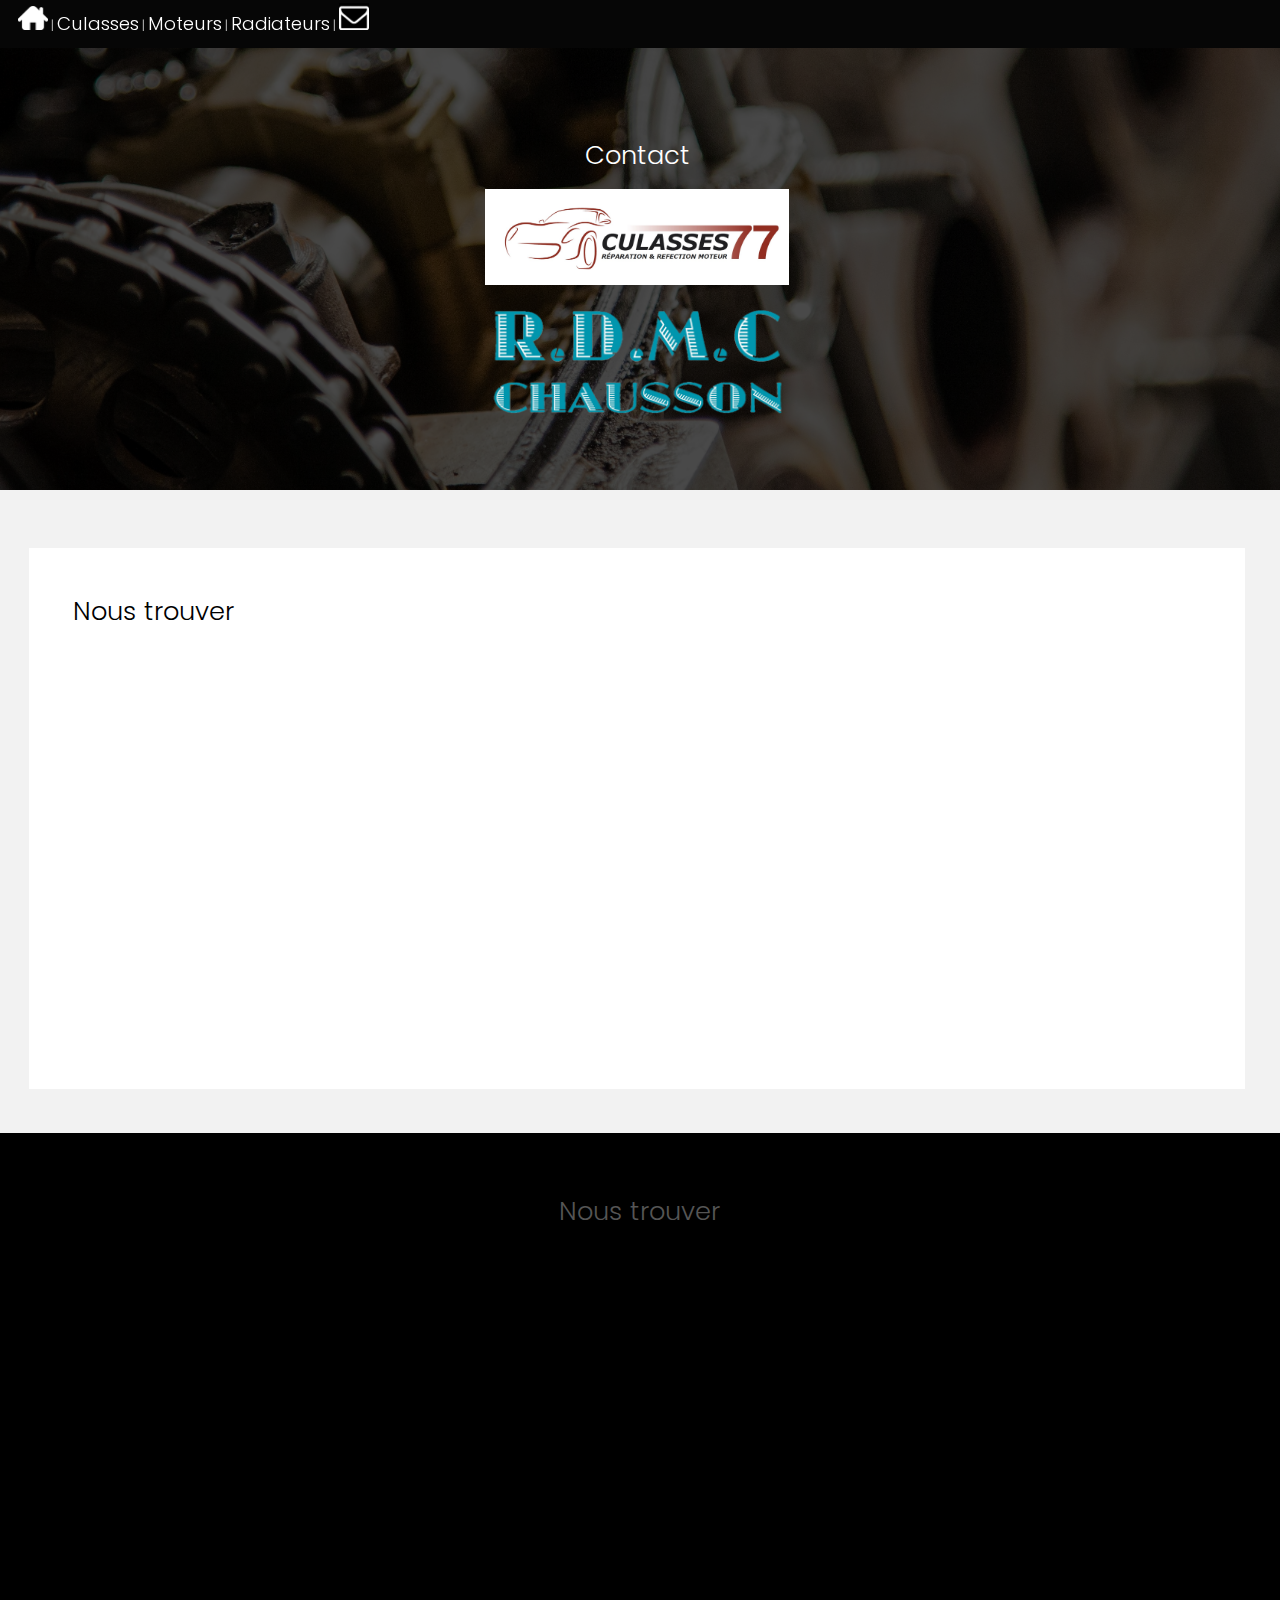
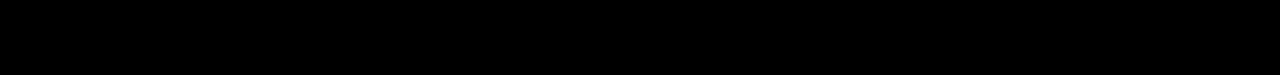
==== Contact.html @ b78f959e "Add files via upload" ====
<!DOCTYPE HTML>
<!--
	Hielo by TEMPLATED
	templated.co @templatedco
	Released for free under the Creative Commons Attribution 3.0 license (templated.co/license)
-->
<html>
	<head>
		<title>CuMoRa : Contact</title>
		<meta charset="utf-8" />
		<meta name="viewport" content="width=device-width, initial-scale=1" />
		<meta name="description" content="Radiateurs réparation et remplacement. Radiateur Multi-tubulaire, Tubulaire ou à plaques. Fabrication sur mesure" />
		<link rel="stylesheet" href="assets/css/main.css" />
	</head>
	<body class="subpage">

		<!-- Header -->
			<header id="header">
				<div class="logo"><a href="index.html"><img src="images/homepage.png"/></a><span> | </span><a href="Culasses.html">Culasses</a><span> | </span><a href="Moteurs.html">Moteurs</a><span> | </span><a href="Radiateurs.html">Radiateurs</a><span> | </span><a href="Contact.html"><img src="images/envelope.jpg"/></a></div>
				<!-- <div class="logo"><a href="index.html"><img src="images/homepage.png"/></a><span> | </span><a href="Culasses.html">Culasses</a><span> | </span><a href="Moteurs.html">Moteurs</a><span> | </span><a style="color: RGB(0, 153, 184);"</a> href="Radiateurs.html">Radiateurs</a></div> -->
				<a class="headermenu" href="#menu">Menu</a>
			</header>

		<!-- Nav -->
			<nav id="menu">
				<ul class="links">
					<li><a href="index.html">Accueil</a></li>
					<li><a href="Culasses.html">Culasses</a></li>
					<li><a href="Moteurs.html">Moteurs</a></li>
					<li><a href="Radiateurs.html">Radiateurs</a></li>
                    <li><a href="Contact.html">Contact</a></li>
				</ul>
			</nav>

		<!-- One -->
		<section id="One" class="wrapper style3">
			<div class="inner">
				<header class="align-center">
					<h2>Contact</h2>
                    <span><img style="width: 25%;" src="images/LogoCulasses77.jpg" alt="LogoCulasses77"/></span>
					<span><img style="width: 25%; display: block; margin-left: auto;margin-right: auto;" src="images/Radiateurs/RDMCTransp.png" alt="LogoRDMC"/></span>
				</header>
			</div>
		</section>

		<!-- Two -->
			<section id="two" class="wrapper style2">
				<div class="inner">
					<div class="box">
						<div class="content">
                            <h2>Nous trouver</h2>
                            <div class="mapouter"><div class="gmap_canvas"><iframe width="800" height="400" id="gmap_canvas" src="https://maps.google.com/maps?q=Culasses%2077,%2014%20Avenue%20Louise%20Michel,%2077100%20Nanteuil-l%C3%A8s-Meaux&t=&z=15&ie=UTF8&iwloc=&output=embed" frameborder="0" scrolling="no" marginheight="0" marginwidth="0"></iframe><br><style>.mapouter{position:relative;text-align:center;height:400px;width:100%;}</style><a href="https://www.embedgooglemap.net">map embed iframe</a><style>.gmap_canvas {overflow:hidden;background:none!important;height:400px;width:100%;}</style></div></div>
                        </div>
					</div>
				</div>
			</section>

		<!-- Footer -->
			<footer id="footer">
				<div class="container">
                    <h2>Nous trouver</h2>
                    <div class="mapouter"><div class="gmap_canvas"><iframe width="800" height="400" id="gmap_canvas" src="https://maps.google.com/maps?q=Culasses%2077,%2014%20Avenue%20Louise%20Michel,%2077100%20Nanteuil-l%C3%A8s-Meaux&t=&z=15&ie=UTF8&iwloc=&output=embed" frameborder="0" scrolling="no" marginheight="0" marginwidth="0"></iframe><br><style>.mapouter{position:relative;text-align:center;height:400px;width:100%;}</style><a href="https://www.embedgooglemap.net">map embed iframe</a><style>.gmap_canvas {overflow:hidden;background:none!important;height:400px;width:100%;}</style></div></div>
				</div>
			</footer>

		<!-- Scripts -->
			<script src="assets/js/jquery.min.js"></script>
			<script src="assets/js/jquery.scrollex.min.js"></script>
			<script src="assets/js/skel.min.js"></script>
			<script src="assets/js/util.js"></script>
			<script src="assets/js/main.js"></script>

	</body>
</html>
---- assets/css/main.css ----
@charset "UTF-8";
@import url(font-awesome.min.css);
@import url("https://fonts.googleapis.com/css?family=Poppins:300,400,500,600,700");

/*
	Hielo by TEMPLATED
	templated.co @templatedco
	Released for free under the Creative Commons Attribution 3.0 license (templated.co/license)
*/

/* Reset */

	html, body, div, span, applet, object, iframe, h1, h2, h3, h4, h5, h6, p, blockquote, pre, a, abbr, acronym, address, big, cite, code, del, dfn, em, img, ins, kbd, q, s, samp, small, strike, strong, sub, sup, tt, var, b, u, i, center, dl, dt, dd, ol, ul, li, fieldset, form, label, legend, table, caption, tbody, tfoot, thead, tr, th, td, article, aside, canvas, details, embed, figure, figcaption, footer, header, hgroup, menu, nav, output, ruby, section, summary, time, mark, audio, video {
		margin: 0;
		padding: 0;
		border: 0;
		font-size: 100%;
		font: inherit;
		vertical-align: baseline;
	}

	article, aside, details, figcaption, figure, footer, header, hgroup, menu, nav, section {
		display: block;
	}

	body {
		line-height: 1;
	}

	ol, ul {
		list-style: none;
	}

	blockquote, q {
		quotes: none;
	}

	blockquote:before, blockquote:after, q:before, q:after {
		content: '';
		content: none;
	}

	table {
		border-collapse: collapse;
		border-spacing: 0;
	}

	body {
		-webkit-text-size-adjust: none;
	}

/* Box Model */

	*, *:before, *:after {
		-moz-box-sizing: border-box;
		-webkit-box-sizing: border-box;
		box-sizing: border-box;
	}

/* Containers */

	.container {
		margin-left: auto;
		margin-right: auto;
	}

	.container.\31 25\25 {
		width: 100%;
		max-width: 100rem;
		min-width: 80rem;
	}

	.container.\37 5\25 {
		width: 60rem;
	}

	.container.\35 0\25 {
		width: 40rem;
	}

	.container.\32 5\25 {
		width: 20rem;
	}

	.container {
		width: 80rem;
	}

	@media screen and (max-width: 1680px) {

		.container.\31 25\25 {
			width: 100%;
			max-width: 100rem;
			min-width: 80rem;
		}

		.container.\37 5\25 {
			width: 60rem;
		}

		.container.\35 0\25 {
			width: 40rem;
		}

		.container.\32 5\25 {
			width: 20rem;
		}

		.container {
			width: 80rem;
		}

	}

	@media screen and (max-width: 1280px) {

		.container.\31 25\25 {
			width: 100%;
			max-width: 81.25rem;
			min-width: 65rem;
		}

		.container.\37 5\25 {
			width: 48.75rem;
		}

		.container.\35 0\25 {
			width: 32.5rem;
		}

		.container.\32 5\25 {
			width: 16.25rem;
		}

		.container {
			width: 65rem;
		}

	}

	@media screen and (max-width: 980px) {

		.container.\31 25\25 {
			width: 100%;
			max-width: 112.5%;
			min-width: 90%;
		}

		.container.\37 5\25 {
			width: 67.5%;
		}

		.container.\35 0\25 {
			width: 45%;
		}

		.container.\32 5\25 {
			width: 22.5%;
		}

		.container {
			width: 90%;
		}

	}

	@media screen and (max-width: 736px) {

		.container.\31 25\25 {
			width: 100%;
			max-width: 112.5%;
			min-width: 90%;
		}

		.container.\37 5\25 {
			width: 67.5%;
		}

		.container.\35 0\25 {
			width: 45%;
		}

		.container.\32 5\25 {
			width: 22.5%;
		}

		.container {
			width: 90% !important;
		}

	}

	@media screen and (max-width: 480px) {

		.container.\31 25\25 {
			width: 100%;
			max-width: 112.5%;
			min-width: 90%;
		}

		.container.\37 5\25 {
			width: 67.5%;
		}

		.container.\35 0\25 {
			width: 45%;
		}

		.container.\32 5\25 {
			width: 22.5%;
		}

		.container {
			width: 90% !important;
		}

	}

/* Grid */

	.row {
		border-bottom: solid 1px transparent;
		-moz-box-sizing: border-box;
		-webkit-box-sizing: border-box;
		box-sizing: border-box;
	}

	.row > * {
		float: left;
		-moz-box-sizing: border-box;
		-webkit-box-sizing: border-box;
		box-sizing: border-box;
	}

	.row:after, .row:before {
		content: '';
		display: block;
		clear: both;
		height: 0;
	}

	.row.uniform > * > :first-child {
		margin-top: 0;
	}

	.row.uniform > * > :last-child {
		margin-bottom: 0;
	}

	.row.\30 \25 > * {
		padding: 0 0 0 0rem;
	}

	.row.\30 \25 {
		margin: 0 0 -1px 0rem;
	}

	.row.uniform.\30 \25 > * {
		padding: 0rem 0 0 0rem;
	}

	.row.uniform.\30 \25 {
		margin: 0rem 0 -1px 0rem;
	}

	.row > * {
		padding: 0 0 0 2rem;
	}

	.row {
		margin: 0 0 -1px -2rem;
	}

	.row.uniform > * {
		padding: 2rem 0 0 2rem;
	}

	.row.uniform {
		margin: -2rem 0 -1px -2rem;
	}

	.row.\32 00\25 > * {
		padding: 0 0 0 4rem;
	}

	.row.\32 00\25 {
		margin: 0 0 -1px -4rem;
	}

	.row.uniform.\32 00\25 > * {
		padding: 4rem 0 0 4rem;
	}

	.row.uniform.\32 00\25 {
		margin: -4rem 0 -1px -4rem;
	}

	.row.\31 50\25 > * {
		padding: 0 0 0 3rem;
	}

	.row.\31 50\25 {
		margin: 0 0 -1px -3rem;
	}

	.row.uniform.\31 50\25 > * {
		padding: 3rem 0 0 3rem;
	}

	.row.uniform.\31 50\25 {
		margin: -3rem 0 -1px -3rem;
	}

	.row.\35 0\25 > * {
		padding: 0 0 0 1rem;
	}

	.row.\35 0\25 {
		margin: 0 0 -1px -1rem;
	}

	.row.uniform.\35 0\25 > * {
		padding: 1rem 0 0 1rem;
	}

	.row.uniform.\35 0\25 {
		margin: -1rem 0 -1px -1rem;
	}

	.row.\32 5\25 > * {
		padding: 0 0 0 0.5rem;
	}

	.row.\32 5\25 {
		margin: 0 0 -1px -0.5rem;
	}

	.row.uniform.\32 5\25 > * {
		padding: 0.5rem 0 0 0.5rem;
	}

	.row.uniform.\32 5\25 {
		margin: -0.5rem 0 -1px -0.5rem;
	}

	.\31 2u, .\31 2u\24 {
		width: 100%;
		clear: none;
		margin-left: 0;
	}

	.\31 1u, .\31 1u\24 {
		width: 91.6666666667%;
		clear: none;
		margin-left: 0;
	}

	.\31 0u, .\31 0u\24 {
		width: 83.3333333333%;
		clear: none;
		margin-left: 0;
	}

	.\39 u, .\39 u\24 {
		width: 75%;
		clear: none;
		margin-left: 0;
	}

	.\38 u, .\38 u\24 {
		width: 66.6666666667%;
		clear: none;
		margin-left: 0;
	}

	.\37 u, .\37 u\24 {
		width: 58.3333333333%;
		clear: none;
		margin-left: 0;
	}

	.\36 u, .\36 u\24 {
		width: 50%;
		clear: none;
		margin-left: 0;
	}

	.\35 u, .\35 u\24 {
		width: 41.6666666667%;
		clear: none;
		margin-left: 0;
	}

	.\34 u, .\34 u\24 {
		width: 33.3333333333%;
		clear: none;
		margin-left: 0;
	}

	.\33 u, .\33 u\24 {
		width: 25%;
		clear: none;
		margin-left: 0;
	}

	.\32 u, .\32 u\24 {
		width: 16.6666666667%;
		clear: none;
		margin-left: 0;
	}

	.\31 u, .\31 u\24 {
		width: 8.3333333333%;
		clear: none;
		margin-left: 0;
	}

	.\31 2u\24 + *,
	.\31 1u\24 + *,
	.\31 0u\24 + *,
	.\39 u\24 + *,
	.\38 u\24 + *,
	.\37 u\24 + *,
	.\36 u\24 + *,
	.\35 u\24 + *,
	.\34 u\24 + *,
	.\33 u\24 + *,
	.\32 u\24 + *,
	.\31 u\24 + * {
		clear: left;
	}

	.\-11u {
		margin-left: 91.66667%;
	}

	.\-10u {
		margin-left: 83.33333%;
	}

	.\-9u {
		margin-left: 75%;
	}

	.\-8u {
		margin-left: 66.66667%;
	}

	.\-7u {
		margin-left: 58.33333%;
	}

	.\-6u {
		margin-left: 50%;
	}

	.\-5u {
		margin-left: 41.66667%;
	}

	.\-4u {
		margin-left: 33.33333%;
	}

	.\-3u {
		margin-left: 25%;
	}

	.\-2u {
		margin-left: 16.66667%;
	}

	.\-1u {
		margin-left: 8.33333%;
	}

	@media screen and (max-width: 1680px) {

		.row > * {
			padding: 0 0 0 2rem;
		}

		.row {
			margin: 0 0 -1px -2rem;
		}

		.row.uniform > * {
			padding: 2rem 0 0 2rem;
		}

		.row.uniform {
			margin: -2rem 0 -1px -2rem;
		}

		.row.\32 00\25 > * {
			padding: 0 0 0 4rem;
		}

		.row.\32 00\25 {
			margin: 0 0 -1px -4rem;
		}

		.row.uniform.\32 00\25 > * {
			padding: 4rem 0 0 4rem;
		}

		.row.uniform.\32 00\25 {
			margin: -4rem 0 -1px -4rem;
		}

		.row.\31 50\25 > * {
			padding: 0 0 0 3rem;
		}

		.row.\31 50\25 {
			margin: 0 0 -1px -3rem;
		}

		.row.uniform.\31 50\25 > * {
			padding: 3rem 0 0 3rem;
		}

		.row.uniform.\31 50\25 {
			margin: -3rem 0 -1px -3rem;
		}

		.row.\35 0\25 > * {
			padding: 0 0 0 1rem;
		}

		.row.\35 0\25 {
			margin: 0 0 -1px -1rem;
		}

		.row.uniform.\35 0\25 > * {
			padding: 1rem 0 0 1rem;
		}

		.row.uniform.\35 0\25 {
			margin: -1rem 0 -1px -1rem;
		}

		.row.\32 5\25 > * {
			padding: 0 0 0 0.5rem;
		}

		.row.\32 5\25 {
			margin: 0 0 -1px -0.5rem;
		}

		.row.uniform.\32 5\25 > * {
			padding: 0.5rem 0 0 0.5rem;
		}

		.row.uniform.\32 5\25 {
			margin: -0.5rem 0 -1px -0.5rem;
		}

		.\31 2u\28xlarge\29, .\31 2u\24\28xlarge\29 {
			width: 100%;
			clear: none;
			margin-left: 0;
		}

		.\31 1u\28xlarge\29, .\31 1u\24\28xlarge\29 {
			width: 91.6666666667%;
			clear: none;
			margin-left: 0;
		}

		.\31 0u\28xlarge\29, .\31 0u\24\28xlarge\29 {
			width: 83.3333333333%;
			clear: none;
			margin-left: 0;
		}

		.\39 u\28xlarge\29, .\39 u\24\28xlarge\29 {
			width: 75%;
			clear: none;
			margin-left: 0;
		}

		.\38 u\28xlarge\29, .\38 u\24\28xlarge\29 {
			width: 66.6666666667%;
			clear: none;
			margin-left: 0;
		}

		.\37 u\28xlarge\29, .\37 u\24\28xlarge\29 {
			width: 58.3333333333%;
			clear: none;
			margin-left: 0;
		}

		.\36 u\28xlarge\29, .\36 u\24\28xlarge\29 {
			width: 50%;
			clear: none;
			margin-left: 0;
		}

		.\35 u\28xlarge\29, .\35 u\24\28xlarge\29 {
			width: 41.6666666667%;
			clear: none;
			margin-left: 0;
		}

		.\34 u\28xlarge\29, .\34 u\24\28xlarge\29 {
			width: 33.3333333333%;
			clear: none;
			margin-left: 0;
		}

		.\33 u\28xlarge\29, .\33 u\24\28xlarge\29 {
			width: 25%;
			clear: none;
			margin-left: 0;
		}

		.\32 u\28xlarge\29, .\32 u\24\28xlarge\29 {
			width: 16.6666666667%;
			clear: none;
			margin-left: 0;
		}

		.\31 u\28xlarge\29, .\31 u\24\28xlarge\29 {
			width: 8.3333333333%;
			clear: none;
			margin-left: 0;
		}

		.\31 2u\24\28xlarge\29 + *,
		.\31 1u\24\28xlarge\29 + *,
		.\31 0u\24\28xlarge\29 + *,
		.\39 u\24\28xlarge\29 + *,
		.\38 u\24\28xlarge\29 + *,
		.\37 u\24\28xlarge\29 + *,
		.\36 u\24\28xlarge\29 + *,
		.\35 u\24\28xlarge\29 + *,
		.\34 u\24\28xlarge\29 + *,
		.\33 u\24\28xlarge\29 + *,
		.\32 u\24\28xlarge\29 + *,
		.\31 u\24\28xlarge\29 + * {
			clear: left;
		}

		.\-11u\28xlarge\29 {
			margin-left: 91.66667%;
		}

		.\-10u\28xlarge\29 {
			margin-left: 83.33333%;
		}

		.\-9u\28xlarge\29 {
			margin-left: 75%;
		}

		.\-8u\28xlarge\29 {
			margin-left: 66.66667%;
		}

		.\-7u\28xlarge\29 {
			margin-left: 58.33333%;
		}

		.\-6u\28xlarge\29 {
			margin-left: 50%;
		}

		.\-5u\28xlarge\29 {
			margin-left: 41.66667%;
		}

		.\-4u\28xlarge\29 {
			margin-left: 33.33333%;
		}

		.\-3u\28xlarge\29 {
			margin-left: 25%;
		}

		.\-2u\28xlarge\29 {
			margin-left: 16.66667%;
		}

		.\-1u\28xlarge\29 {
			margin-left: 8.33333%;
		}

	}

	@media screen and (max-width: 1280px) {

		.row > * {
			padding: 0 0 0 1.5rem;
		}

		.row {
			margin: 0 0 -1px -1.5rem;
		}

		.row.uniform > * {
			padding: 1.5rem 0 0 1.5rem;
		}

		.row.uniform {
			margin: -1.5rem 0 -1px -1.5rem;
		}

		.row.\32 00\25 > * {
			padding: 0 0 0 3rem;
		}

		.row.\32 00\25 {
			margin: 0 0 -1px -3rem;
		}

		.row.uniform.\32 00\25 > * {
			padding: 3rem 0 0 3rem;
		}

		.row.uniform.\32 00\25 {
			margin: -3rem 0 -1px -3rem;
		}

		.row.\31 50\25 > * {
			padding: 0 0 0 2.25rem;
		}

		.row.\31 50\25 {
			margin: 0 0 -1px -2.25rem;
		}

		.row.uniform.\31 50\25 > * {
			padding: 2.25rem 0 0 2.25rem;
		}

		.row.uniform.\31 50\25 {
			margin: -2.25rem 0 -1px -2.25rem;
		}

		.row.\35 0\25 > * {
			padding: 0 0 0 0.75rem;
		}

		.row.\35 0\25 {
			margin: 0 0 -1px -0.75rem;
		}

		.row.uniform.\35 0\25 > * {
			padding: 0.75rem 0 0 0.75rem;
		}

		.row.uniform.\35 0\25 {
			margin: -0.75rem 0 -1px -0.75rem;
		}

		.row.\32 5\25 > * {
			padding: 0 0 0 0.375rem;
		}

		.row.\32 5\25 {
			margin: 0 0 -1px -0.375rem;
		}

		.row.uniform.\32 5\25 > * {
			padding: 0.375rem 0 0 0.375rem;
		}

		.row.uniform.\32 5\25 {
			margin: -0.375rem 0 -1px -0.375rem;
		}

		.\31 2u\28large\29, .\31 2u\24\28large\29 {
			width: 100%;
			clear: none;
			margin-left: 0;
		}

		.\31 1u\28large\29, .\31 1u\24\28large\29 {
			width: 91.6666666667%;
			clear: none;
			margin-left: 0;
		}

		.\31 0u\28large\29, .\31 0u\24\28large\29 {
			width: 83.3333333333%;
			clear: none;
			margin-left: 0;
		}

		.\39 u\28large\29, .\39 u\24\28large\29 {
			width: 75%;
			clear: none;
			margin-left: 0;
		}

		.\38 u\28large\29, .\38 u\24\28large\29 {
			width: 66.6666666667%;
			clear: none;
			margin-left: 0;
		}

		.\37 u\28large\29, .\37 u\24\28large\29 {
			width: 58.3333333333%;
			clear: none;
			margin-left: 0;
		}

		.\36 u\28large\29, .\36 u\24\28large\29 {
			width: 50%;
			clear: none;
			margin-left: 0;
		}

		.\35 u\28large\29, .\35 u\24\28large\29 {
			width: 41.6666666667%;
			clear: none;
			margin-left: 0;
		}

		.\34 u\28large\29, .\34 u\24\28large\29 {
			width: 33.3333333333%;
			clear: none;
			margin-left: 0;
		}

		.\33 u\28large\29, .\33 u\24\28large\29 {
			width: 25%;
			clear: none;
			margin-left: 0;
		}

		.\32 u\28large\29, .\32 u\24\28large\29 {
			width: 16.6666666667%;
			clear: none;
			margin-left: 0;
		}

		.\31 u\28large\29, .\31 u\24\28large\29 {
			width: 8.3333333333%;
			clear: none;
			margin-left: 0;
		}

		.\31 2u\24\28large\29 + *,
		.\31 1u\24\28large\29 + *,
		.\31 0u\24\28large\29 + *,
		.\39 u\24\28large\29 + *,
		.\38 u\24\28large\29 + *,
		.\37 u\24\28large\29 + *,
		.\36 u\24\28large\29 + *,
		.\35 u\24\28large\29 + *,
		.\34 u\24\28large\29 + *,
		.\33 u\24\28large\29 + *,
		.\32 u\24\28large\29 + *,
		.\31 u\24\28large\29 + * {
			clear: left;
		}

		.\-11u\28large\29 {
			margin-left: 91.66667%;
		}

		.\-10u\28large\29 {
			margin-left: 83.33333%;
		}

		.\-9u\28large\29 {
			margin-left: 75%;
		}

		.\-8u\28large\29 {
			margin-left: 66.66667%;
		}

		.\-7u\28large\29 {
			margin-left: 58.33333%;
		}

		.\-6u\28large\29 {
			margin-left: 50%;
		}

		.\-5u\28large\29 {
			margin-left: 41.66667%;
		}

		.\-4u\28large\29 {
			margin-left: 33.33333%;
		}

		.\-3u\28large\29 {
			margin-left: 25%;
		}

		.\-2u\28large\29 {
			margin-left: 16.66667%;
		}

		.\-1u\28large\29 {
			margin-left: 8.33333%;
		}

	}

	@media screen and (max-width: 980px) {

		.row > * {
			padding: 0 0 0 1.5rem;
		}

		.row {
			margin: 0 0 -1px -1.5rem;
		}

		.row.uniform > * {
			padding: 1.5rem 0 0 1.5rem;
		}

		.row.uniform {
			margin: -1.5rem 0 -1px -1.5rem;
		}

		.row.\32 00\25 > * {
			padding: 0 0 0 3rem;
		}

		.row.\32 00\25 {
			margin: 0 0 -1px -3rem;
		}

		.row.uniform.\32 00\25 > * {
			padding: 3rem 0 0 3rem;
		}

		.row.uniform.\32 00\25 {
			margin: -3rem 0 -1px -3rem;
		}

		.row.\31 50\25 > * {
			padding: 0 0 0 2.25rem;
		}

		.row.\31 50\25 {
			margin: 0 0 -1px -2.25rem;
		}

		.row.uniform.\31 50\25 > * {
			padding: 2.25rem 0 0 2.25rem;
		}

		.row.uniform.\31 50\25 {
			margin: -2.25rem 0 -1px -2.25rem;
		}

		.row.\35 0\25 > * {
			padding: 0 0 0 0.75rem;
		}

		.row.\35 0\25 {
			margin: 0 0 -1px -0.75rem;
		}

		.row.uniform.\35 0\25 > * {
			padding: 0.75rem 0 0 0.75rem;
		}

		.row.uniform.\35 0\25 {
			margin: -0.75rem 0 -1px -0.75rem;
		}

		.row.\32 5\25 > * {
			padding: 0 0 0 0.375rem;
		}

		.row.\32 5\25 {
			margin: 0 0 -1px -0.375rem;
		}

		.row.uniform.\32 5\25 > * {
			padding: 0.375rem 0 0 0.375rem;
		}

		.row.uniform.\32 5\25 {
			margin: -0.375rem 0 -1px -0.375rem;
		}

		.\31 2u\28medium\29, .\31 2u\24\28medium\29 {
			width: 100%;
			clear: none;
			margin-left: 0;
		}

		.\31 1u\28medium\29, .\31 1u\24\28medium\29 {
			width: 91.6666666667%;
			clear: none;
			margin-left: 0;
		}

		.\31 0u\28medium\29, .\31 0u\24\28medium\29 {
			width: 83.3333333333%;
			clear: none;
			margin-left: 0;
		}

		.\39 u\28medium\29, .\39 u\24\28medium\29 {
			width: 75%;
			clear: none;
			margin-left: 0;
		}

		.\38 u\28medium\29, .\38 u\24\28medium\29 {
			width: 66.6666666667%;
			clear: none;
			margin-left: 0;
		}

		.\37 u\28medium\29, .\37 u\24\28medium\29 {
			width: 58.3333333333%;
			clear: none;
			margin-left: 0;
		}

		.\36 u\28medium\29, .\36 u\24\28medium\29 {
			width: 50%;
			clear: none;
			margin-left: 0;
		}

		.\35 u\28medium\29, .\35 u\24\28medium\29 {
			width: 41.6666666667%;
			clear: none;
			margin-left: 0;
		}

		.\34 u\28medium\29, .\34 u\24\28medium\29 {
			width: 33.3333333333%;
			clear: none;
			margin-left: 0;
		}

		.\33 u\28medium\29, .\33 u\24\28medium\29 {
			width: 25%;
			clear: none;
			margin-left: 0;
		}

		.\32 u\28medium\29, .\32 u\24\28medium\29 {
			width: 16.6666666667%;
			clear: none;
			margin-left: 0;
		}

		.\31 u\28medium\29, .\31 u\24\28medium\29 {
			width: 8.3333333333%;
			clear: none;
			margin-left: 0;
		}

		.\31 2u\24\28medium\29 + *,
		.\31 1u\24\28medium\29 + *,
		.\31 0u\24\28medium\29 + *,
		.\39 u\24\28medium\29 + *,
		.\38 u\24\28medium\29 + *,
		.\37 u\24\28medium\29 + *,
		.\36 u\24\28medium\29 + *,
		.\35 u\24\28medium\29 + *,
		.\34 u\24\28medium\29 + *,
		.\33 u\24\28medium\29 + *,
		.\32 u\24\28medium\29 + *,
		.\31 u\24\28medium\29 + * {
			clear: left;
		}

		.\-11u\28medium\29 {
			margin-left: 91.66667%;
		}

		.\-10u\28medium\29 {
			margin-left: 83.33333%;
		}

		.\-9u\28medium\29 {
			margin-left: 75%;
		}

		.\-8u\28medium\29 {
			margin-left: 66.66667%;
		}

		.\-7u\28medium\29 {
			margin-left: 58.33333%;
		}

		.\-6u\28medium\29 {
			margin-left: 50%;
		}

		.\-5u\28medium\29 {
			margin-left: 41.66667%;
		}

		.\-4u\28medium\29 {
			margin-left: 33.33333%;
		}

		.\-3u\28medium\29 {
			margin-left: 25%;
		}

		.\-2u\28medium\29 {
			margin-left: 16.66667%;
		}

		.\-1u\28medium\29 {
			margin-left: 8.33333%;
		}

	}

	@media screen and (max-width: 736px) {

		.row > * {
			padding: 0 0 0 1.25rem;
		}

		.row {
			margin: 0 0 -1px -1.25rem;
		}

		.row.uniform > * {
			padding: 1.25rem 0 0 1.25rem;
		}

		.row.uniform {
			margin: -1.25rem 0 -1px -1.25rem;
		}

		.row.\32 00\25 > * {
			padding: 0 0 0 2.5rem;
		}

		.row.\32 00\25 {
			margin: 0 0 -1px -2.5rem;
		}

		.row.uniform.\32 00\25 > * {
			padding: 2.5rem 0 0 2.5rem;
		}

		.row.uniform.\32 00\25 {
			margin: -2.5rem 0 -1px -2.5rem;
		}

		.row.\31 50\25 > * {
			padding: 0 0 0 1.875rem;
		}

		.row.\31 50\25 {
			margin: 0 0 -1px -1.875rem;
		}

		.row.uniform.\31 50\25 > * {
			padding: 1.875rem 0 0 1.875rem;
		}

		.row.uniform.\31 50\25 {
			margin: -1.875rem 0 -1px -1.875rem;
		}

		.row.\35 0\25 > * {
			padding: 0 0 0 0.625rem;
		}

		.row.\35 0\25 {
			margin: 0 0 -1px -0.625rem;
		}

		.row.uniform.\35 0\25 > * {
			padding: 0.625rem 0 0 0.625rem;
		}

		.row.uniform.\35 0\25 {
			margin: -0.625rem 0 -1px -0.625rem;
		}

		.row.\32 5\25 > * {
			padding: 0 0 0 0.3125rem;
		}

		.row.\32 5\25 {
			margin: 0 0 -1px -0.3125rem;
		}

		.row.uniform.\32 5\25 > * {
			padding: 0.3125rem 0 0 0.3125rem;
		}

		.row.uniform.\32 5\25 {
			margin: -0.3125rem 0 -1px -0.3125rem;
		}

		.\31 2u\28small\29, .\31 2u\24\28small\29 {
			width: 100%;
			clear: none;
			margin-left: 0;
		}

		.\31 1u\28small\29, .\31 1u\24\28small\29 {
			width: 91.6666666667%;
			clear: none;
			margin-left: 0;
		}

		.\31 0u\28small\29, .\31 0u\24\28small\29 {
			width: 83.3333333333%;
			clear: none;
			margin-left: 0;
		}

		.\39 u\28small\29, .\39 u\24\28small\29 {
			width: 75%;
			clear: none;
			margin-left: 0;
		}

		.\38 u\28small\29, .\38 u\24\28small\29 {
			width: 66.6666666667%;
			clear: none;
			margin-left: 0;
		}

		.\37 u\28small\29, .\37 u\24\28small\29 {
			width: 58.3333333333%;
			clear: none;
			margin-left: 0;
		}

		.\36 u\28small\29, .\36 u\24\28small\29 {
			width: 50%;
			clear: none;
			margin-left: 0;
		}

		.\35 u\28small\29, .\35 u\24\28small\29 {
			width: 41.6666666667%;
			clear: none;
			margin-left: 0;
		}

		.\34 u\28small\29, .\34 u\24\28small\29 {
			width: 33.3333333333%;
			clear: none;
			margin-left: 0;
		}

		.\33 u\28small\29, .\33 u\24\28small\29 {
			width: 25%;
			clear: none;
			margin-left: 0;
		}

		.\32 u\28small\29, .\32 u\24\28small\29 {
			width: 16.6666666667%;
			clear: none;
			margin-left: 0;
		}

		.\31 u\28small\29, .\31 u\24\28small\29 {
			width: 8.3333333333%;
			clear: none;
			margin-left: 0;
		}

		.\31 2u\24\28small\29 + *,
		.\31 1u\24\28small\29 + *,
		.\31 0u\24\28small\29 + *,
		.\39 u\24\28small\29 + *,
		.\38 u\24\28small\29 + *,
		.\37 u\24\28small\29 + *,
		.\36 u\24\28small\29 + *,
		.\35 u\24\28small\29 + *,
		.\34 u\24\28small\29 + *,
		.\33 u\24\28small\29 + *,
		.\32 u\24\28small\29 + *,
		.\31 u\24\28small\29 + * {
			clear: left;
		}

		.\-11u\28small\29 {
			margin-left: 91.66667%;
		}

		.\-10u\28small\29 {
			margin-left: 83.33333%;
		}

		.\-9u\28small\29 {
			margin-left: 75%;
		}

		.\-8u\28small\29 {
			margin-left: 66.66667%;
		}

		.\-7u\28small\29 {
			margin-left: 58.33333%;
		}

		.\-6u\28small\29 {
			margin-left: 50%;
		}

		.\-5u\28small\29 {
			margin-left: 41.66667%;
		}

		.\-4u\28small\29 {
			margin-left: 33.33333%;
		}

		.\-3u\28small\29 {
			margin-left: 25%;
		}

		.\-2u\28small\29 {
			margin-left: 16.66667%;
		}

		.\-1u\28small\29 {
			margin-left: 8.33333%;
		}

	}

	@media screen and (max-width: 480px) {

		.row > * {
			padding: 0 0 0 1.25rem;
		}

		.row {
			margin: 0 0 -1px -1.25rem;
		}

		.row.uniform > * {
			padding: 1.25rem 0 0 1.25rem;
		}

		.row.uniform {
			margin: -1.25rem 0 -1px -1.25rem;
		}

		.row.\32 00\25 > * {
			padding: 0 0 0 2.5rem;
		}

		.row.\32 00\25 {
			margin: 0 0 -1px -2.5rem;
		}

		.row.uniform.\32 00\25 > * {
			padding: 2.5rem 0 0 2.5rem;
		}

		.row.uniform.\32 00\25 {
			margin: -2.5rem 0 -1px -2.5rem;
		}

		.row.\31 50\25 > * {
			padding: 0 0 0 1.875rem;
		}

		.row.\31 50\25 {
			margin: 0 0 -1px -1.875rem;
		}

		.row.uniform.\31 50\25 > * {
			padding: 1.875rem 0 0 1.875rem;
		}

		.row.uniform.\31 50\25 {
			margin: -1.875rem 0 -1px -1.875rem;
		}

		.row.\35 0\25 > * {
			padding: 0 0 0 0.625rem;
		}

		.row.\35 0\25 {
			margin: 0 0 -1px -0.625rem;
		}

		.row.uniform.\35 0\25 > * {
			padding: 0.625rem 0 0 0.625rem;
		}

		.row.uniform.\35 0\25 {
			margin: -0.625rem 0 -1px -0.625rem;
		}

		.row.\32 5\25 > * {
			padding: 0 0 0 0.3125rem;
		}

		.row.\32 5\25 {
			margin: 0 0 -1px -0.3125rem;
		}

		.row.uniform.\32 5\25 > * {
			padding: 0.3125rem 0 0 0.3125rem;
		}

		.row.uniform.\32 5\25 {
			margin: -0.3125rem 0 -1px -0.3125rem;
		}

		.\31 2u\28xsmall\29, .\31 2u\24\28xsmall\29 {
			width: 100%;
			clear: none;
			margin-left: 0;
		}

		.\31 1u\28xsmall\29, .\31 1u\24\28xsmall\29 {
			width: 91.6666666667%;
			clear: none;
			margin-left: 0;
		}

		.\31 0u\28xsmall\29, .\31 0u\24\28xsmall\29 {
			width: 83.3333333333%;
			clear: none;
			margin-left: 0;
		}

		.\39 u\28xsmall\29, .\39 u\24\28xsmall\29 {
			width: 75%;
			clear: none;
			margin-left: 0;
		}

		.\38 u\28xsmall\29, .\38 u\24\28xsmall\29 {
			width: 66.6666666667%;
			clear: none;
			margin-left: 0;
		}

		.\37 u\28xsmall\29, .\37 u\24\28xsmall\29 {
			width: 58.3333333333%;
			clear: none;
			margin-left: 0;
		}

		.\36 u\28xsmall\29, .\36 u\24\28xsmall\29 {
			width: 50%;
			clear: none;
			margin-left: 0;
		}

		.\35 u\28xsmall\29, .\35 u\24\28xsmall\29 {
			width: 41.6666666667%;
			clear: none;
			margin-left: 0;
		}

		.\34 u\28xsmall\29, .\34 u\24\28xsmall\29 {
			width: 33.3333333333%;
			clear: none;
			margin-left: 0;
		}

		.\33 u\28xsmall\29, .\33 u\24\28xsmall\29 {
			width: 25%;
			clear: none;
			margin-left: 0;
		}

		.\32 u\28xsmall\29, .\32 u\24\28xsmall\29 {
			width: 16.6666666667%;
			clear: none;
			margin-left: 0;
		}

		.\31 u\28xsmall\29, .\31 u\24\28xsmall\29 {
			width: 8.3333333333%;
			clear: none;
			margin-left: 0;
		}

		.\31 2u\24\28xsmall\29 + *,
		.\31 1u\24\28xsmall\29 + *,
		.\31 0u\24\28xsmall\29 + *,
		.\39 u\24\28xsmall\29 + *,
		.\38 u\24\28xsmall\29 + *,
		.\37 u\24\28xsmall\29 + *,
		.\36 u\24\28xsmall\29 + *,
		.\35 u\24\28xsmall\29 + *,
		.\34 u\24\28xsmall\29 + *,
		.\33 u\24\28xsmall\29 + *,
		.\32 u\24\28xsmall\29 + *,
		.\31 u\24\28xsmall\29 + * {
			clear: left;
		}

		.\-11u\28xsmall\29 {
			margin-left: 91.66667%;
		}

		.\-10u\28xsmall\29 {
			margin-left: 83.33333%;
		}

		.\-9u\28xsmall\29 {
			margin-left: 75%;
		}

		.\-8u\28xsmall\29 {
			margin-left: 66.66667%;
		}

		.\-7u\28xsmall\29 {
			margin-left: 58.33333%;
		}

		.\-6u\28xsmall\29 {
			margin-left: 50%;
		}

		.\-5u\28xsmall\29 {
			margin-left: 41.66667%;
		}

		.\-4u\28xsmall\29 {
			margin-left: 33.33333%;
		}

		.\-3u\28xsmall\29 {
			margin-left: 25%;
		}

		.\-2u\28xsmall\29 {
			margin-left: 16.66667%;
		}

		.\-1u\28xsmall\29 {
			margin-left: 8.33333%;
		}

	}

/* Basic */

	@-ms-viewport {
		width: device-width;
	}

	body {
		-ms-overflow-style: scrollbar;
	}

	@media screen and (max-width: 480px) {

		html, body {
			min-width: 320px;
		}

	}

	body {
		background: #fff;
	}

		body.is-loading *, body.is-loading *:before, body.is-loading *:after {
			-moz-animation: none !important;
			-webkit-animation: none !important;
			-ms-animation: none !important;
			animation: none !important;
			-moz-transition: none !important;
			-webkit-transition: none !important;
			-ms-transition: none !important;
			transition: none !important;
		}

/* Type */

	html {
		font-size: 13pt;
	}

		@media screen and (max-width: 1680px) {

			html {
				font-size: 11pt;
			}

		}

		@media screen and (max-width: 1280px) {

			html {
				font-size: 11pt;
			}

		}

		@media screen and (max-width: 980px) {

			html {
				font-size: 12pt;
			}

		}

		@media screen and (max-width: 736px) {

			html {
				font-size: 12pt;
			}

		}

		@media screen and (max-width: 480px) {

			html {
				font-size: 12pt;
			}

		}

	body {
		background-color: #fff;
		color: #444;
	}

	body, input, select, textarea {
		font-family: "Poppins", sans-serif;
		font-weight: 300;
		font-size: 1rem;
		line-height: 1.65;
	}

	a {
		text-decoration: underline;
	}

		a:hover {
			text-decoration: none;
		}

	strong, b {
		font-weight: 600;
	}

	em, i {
		font-style: italic;
	}

	p {
		margin: 0 0 2rem 0;
	}

		p.special {
			text-transform: uppercase;
			font-size: .75rem;
			font-weight: 300;
			margin: 0 0 .5rem 0;
			padding: 0 0 1rem 0;
			letter-spacing: .25rem;
		}

			p.special:after {
				content: '';
				position: absolute;
				margin: auto;
				right: 0;
				bottom: 0;
				left: 0;
				width: 50%;
				height: 1px;
				background-color: rgba(0, 0, 0, 0.125);
			}

	h1, h2, h3, h4, h5, h6 {
		font-weight: 300;
		line-height: 1.5;
		margin: 0 0 1rem 0;
	}

		h1 a, h2 a, h3 a, h4 a, h5 a, h6 a {
			color: inherit;
			text-decoration: none;
		}

	h2 {
		font-size: 1.75rem;
	}

	h3 {
		font-size: 1.35rem;
	}

	h4 {
		font-size: 1.1rem;
	}

	h5 {
		font-size: 0.9rem;
	}

	h6 {
		font-size: 0.7rem;
	}

	sub {
		font-size: 0.8rem;
		position: relative;
		top: 0.5rem;
	}

	sup {
		font-size: 0.8rem;
		position: relative;
		top: -0.5rem;
	}

	blockquote {
		border-left: solid 4px;
		font-style: italic;
		margin: 0 0 2rem 0;
		padding: 0.5rem 0 0.5rem 2rem;
	}

	code {
		border-radius: 2px;
		border: solid 1px;
		font-family: "Courier New", monospace;
		font-size: 0.9rem;
		margin: 0 0.25rem;
		padding: 0.25rem 0.65rem;
	}

	pre {
		-webkit-overflow-scrolling: touch;
		font-family: "Courier New", monospace;
		font-size: 0.9rem;
		margin: 0 0 2rem 0;
	}

		pre code {
			display: block;
			line-height: 1.75;
			padding: 1rem 1.5rem;
			overflow-x: auto;
		}

	hr {
		border: 0;
		border-bottom: solid 1px;
		margin: 2rem 0;
	}

		hr.major {
			margin: 3rem 0;
		}

	.align-left {
		text-align: left;
	}

	.align-center {
		text-align: center;
	}

	.align-right {
		text-align: right;
	}

	input, select, textarea {
		color: #555;
	}

	a {
		color: #8a4680;
	}

	strong, b {
		color: #555;
	}

	h1, h2, h3, h4, h5, h6 {
		color: #555;
	}

	blockquote {
		border-left-color: rgba(144, 144, 144, 0.25);
	}

	code {
		background: rgba(144, 144, 144, 0.075);
		border-color: rgba(144, 144, 144, 0.25);
	}

	hr {
		border-bottom-color: rgba(144, 144, 144, 0.25);
	}

/* Box */

	.box {
		margin-bottom: 2rem;
		background: #FFF;
	}

		.box .image.fit {
			margin: 0;
			border-radius: 0;
		}

			.box .image.fit img {
				border-radius: 0;
			}

		.box header h2 {
			margin-bottom: 2rem;
		}

		.box header p {
			text-transform: uppercase;
			font-size: .75rem;
			font-weight: 300;
			margin: 0 0 .25rem 0;
			padding: 0 0 .75rem 0;
			letter-spacing: .25rem;
		}

			.box header p:after {
				content: '';
				position: absolute;
				margin: auto;
				right: 0;
				bottom: 0;
				left: 0;
				width: 50%;
				height: 1px;
				background-color: rgba(0, 0, 0, 0.125);
			}

		.box .content {
			padding: 3rem;
		}

		.box > :last-child,
		.box > :last-child > :last-child,
		.box > :last-child > :last-child > :last-child {
			margin-bottom: 0;
		}

		.box.alt {
			border: 0;
			border-radius: 0;
			padding: 0;
		}

		@media screen and (max-width: 736px) {

			.box .content {
				padding: 2rem;
			}

		}

	.box {
		border-color: rgba(144, 144, 144, 0.25);
	}

/* Button */

	input[type="submit"],
	input[type="reset"],
	input[type="button"],
	button,
	.button {
		-moz-appearance: none;
		-webkit-appearance: none;
		-ms-appearance: none;
		appearance: none;
		-moz-transition: background-color 0.2s ease-in-out, color 0.2s ease-in-out;
		-webkit-transition: background-color 0.2s ease-in-out, color 0.2s ease-in-out;
		-ms-transition: background-color 0.2s ease-in-out, color 0.2s ease-in-out;
		transition: background-color 0.2s ease-in-out, color 0.2s ease-in-out;
		border-radius: 2px;
		border: 0;
		cursor: pointer;
		display: inline-block;
		font-weight: 300;
		height: 2.85rem;
		line-height: 2.95rem;
		padding: 0 1.5rem;
		text-align: center;
		text-decoration: none;
		text-transform: uppercase;
		white-space: nowrap;
	}

		input[type="submit"].icon,
		input[type="reset"].icon,
		input[type="button"].icon,
		button.icon,
		.button.icon {
			padding-left: 1.35rem;
		}

			input[type="submit"].icon:before,
			input[type="reset"].icon:before,
			input[type="button"].icon:before,
			button.icon:before,
			.button.icon:before {
				margin-right: 0.5rem;
			}

		input[type="submit"].fit,
		input[type="reset"].fit,
		input[type="button"].fit,
		button.fit,
		.button.fit {
			display: block;
			margin: 0 0 1rem 0;
			width: 100%;
		}

		input[type="submit"].small,
		input[type="reset"].small,
		input[type="button"].small,
		button.small,
		.button.small {
			font-size: 0.8rem;
		}

		input[type="submit"].big,
		input[type="reset"].big,
		input[type="button"].big,
		button.big,
		.button.big {
			font-size: 1.35rem;
		}

		input[type="submit"].disabled, input[type="submit"]:disabled,
		input[type="reset"].disabled,
		input[type="reset"]:disabled,
		input[type="button"].disabled,
		input[type="button"]:disabled,
		button.disabled,
		button:disabled,
		.button.disabled,
		.button:disabled {
			-moz-pointer-events: none;
			-webkit-pointer-events: none;
			-ms-pointer-events: none;
			pointer-events: none;
			opacity: 0.25;
		}

		@media screen and (max-width: 480px) {

			input[type="submit"],
			input[type="reset"],
			input[type="button"],
			button,
			.button {
				padding: 0;
				width: 100%;
			}

		}

	input[type="submit"],
	input[type="reset"],
	input[type="button"],
	button,
	.button {
		background-color: #f2f2f2;
		color: #000 !important;
	}

		input[type="submit"]:hover,
		input[type="reset"]:hover,
		input[type="button"]:hover,
		button:hover,
		.button:hover {
			background-color: white;
		}

		input[type="submit"]:active,
		input[type="reset"]:active,
		input[type="button"]:active,
		button:active,
		.button:active {
			background-color: #e5e5e5;
		}

		input[type="submit"].alt,
		input[type="reset"].alt,
		input[type="button"].alt,
		button.alt,
		.button.alt {
			background-color: transparent;
			box-shadow: inset 0 0 0 2px rgba(144, 144, 144, 0.25);
			color: #555 !important;
		}

			input[type="submit"].alt:hover,
			input[type="reset"].alt:hover,
			input[type="button"].alt:hover,
			button.alt:hover,
			.button.alt:hover {
				background-color: rgba(144, 144, 144, 0.075);
			}

			input[type="submit"].alt:active,
			input[type="reset"].alt:active,
			input[type="button"].alt:active,
			button.alt:active,
			.button.alt:active {
				background-color: rgba(144, 144, 144, 0.2);
			}

			input[type="submit"].alt.icon:before,
			input[type="reset"].alt.icon:before,
			input[type="button"].alt.icon:before,
			button.alt.icon:before,
			.button.alt.icon:before {
				color: #bbb;
			}

		input[type="submit"].special,
		input[type="reset"].special,
		input[type="button"].special,
		button.special,
		.button.special {
			background-color: #8a4680;
			color: #ffffff !important;
		}

			input[type="submit"].special:hover,
			input[type="reset"].special:hover,
			input[type="button"].special:hover,
			button.special:hover,
			.button.special:hover {
				background-color: #9b4f90;
			}

			input[type="submit"].special:active,
			input[type="reset"].special:active,
			input[type="button"].special:active,
			button.special:active,
			.button.special:active {
				background-color: #793d70;
			}

/* Form */

	form {
		margin: 50px 25px 2rem 25px;
	}

	label {
		display: block;
		font-size: 0.9rem;
		font-weight: 700;
		margin: 25px 25px 2rem 25px;
	}

	input[type="text"],
	input[type="password"],
	input[type="email"],
	select,
	textarea {
		-moz-appearance: none;
		-webkit-appearance: none;
		-ms-appearance: none;
		appearance: none;
		border-radius: 2px;
		border: none;
		border: solid 1px;
		color: inherit;
		display: block;
		outline: 0;
		padding: 0 1rem;
		text-decoration: none;
		width: 100%;
	}

		input[type="text"]:invalid,
		input[type="password"]:invalid,
		input[type="email"]:invalid,
		select:invalid,
		textarea:invalid {
			box-shadow: none;
		}

	.select-wrapper {
		text-decoration: none;
		display: block;
		position: relative;
	}

		.select-wrapper:before {
			-moz-osx-font-smoothing: grayscale;
			-webkit-font-smoothing: antialiased;
			font-family: FontAwesome;
			font-style: normal;
			font-weight: normal;
			text-transform: none !important;
		}

		.select-wrapper:before {
			content: '\f078';
			display: block;
			height: 2.75rem;
			line-height: 2.75rem;
			pointer-events: none;
			position: absolute;
			right: 0;
			text-align: center;
			top: 0;
			width: 2.75rem;
		}

		.select-wrapper select::-ms-expand {
			display: none;
		}

	input[type="text"],
	input[type="password"],
	input[type="email"],
	select {
		height: 2.75rem;
	}

	textarea {
		padding: 0.75rem 1rem;
	}

	input[type="checkbox"],
	input[type="radio"] {
		-moz-appearance: none;
		-webkit-appearance: none;
		-ms-appearance: none;
		appearance: none;
		display: block;
		float: left;
		margin-right: -2rem;
		opacity: 0;
		width: 1rem;
		z-index: -1;
	}

		input[type="checkbox"] + label,
		input[type="radio"] + label {
			text-decoration: none;
			cursor: pointer;
			display: inline-block;
			font-size: 1rem;
			font-weight: 400;
			padding-left: 2.4rem;
			padding-right: 0.75rem;
			position: relative;
		}

			input[type="checkbox"] + label:before,
			input[type="radio"] + label:before {
				-moz-osx-font-smoothing: grayscale;
				-webkit-font-smoothing: antialiased;
				font-family: FontAwesome;
				font-style: normal;
				font-weight: normal;
				text-transform: none !important;
			}

			input[type="checkbox"] + label:before,
			input[type="radio"] + label:before {
				border-radius: 2px;
				border: solid 1px;
				content: '';
				display: inline-block;
				height: 1.65rem;
				left: 0;
				line-height: 1.58125rem;
				position: absolute;
				text-align: center;
				top: 0;
				width: 1.65rem;
			}

		input[type="checkbox"]:checked + label:before,
		input[type="radio"]:checked + label:before {
			content: '\f00c';
		}

	input[type="checkbox"] + label:before {
		border-radius: 2px;
	}

	input[type="radio"] + label:before {
		border-radius: 100%;
	}

	::-webkit-input-placeholder {
		opacity: 1.0;
	}

	:-moz-placeholder {
		opacity: 1.0;
	}

	::-moz-placeholder {
		opacity: 1.0;
	}

	:-ms-input-placeholder {
		opacity: 1.0;
	}

	.formerize-placeholder {
		opacity: 1.0;
	}

	label {
		color: #555;
	}

	input[type="text"],
	input[type="password"],
	input[type="email"],
	select,
	textarea {
		background: rgba(144, 144, 144, 0.075);
		border-color: rgba(144, 144, 144, 0.25);
	}

		input[type="text"]:focus,
		input[type="password"]:focus,
		input[type="email"]:focus,
		select:focus,
		textarea:focus {
			border-color: #8a4680;
			box-shadow: 0 0 0 1px #8a4680;
		}

	.select-wrapper:before {
		color: rgba(144, 144, 144, 0.25);
	}

	input[type="checkbox"] + label,
	input[type="radio"] + label {
		color: #444;
	}

		input[type="checkbox"] + label:before,
		input[type="radio"] + label:before {
			background: rgba(144, 144, 144, 0.075);
			border-color: rgba(144, 144, 144, 0.25);
		}

	input[type="checkbox"]:checked + label:before,
	input[type="radio"]:checked + label:before {
		background-color: #8a4680;
		border-color: #8a4680;
		color: #ffffff;
	}

	input[type="checkbox"]:focus + label:before,
	input[type="radio"]:focus + label:before {
		border-color: #8a4680;
		box-shadow: 0 0 0 1px #8a4680;
	}

	::-webkit-input-placeholder {
		color: #bbb !important;
	}

	:-moz-placeholder {
		color: #bbb !important;
	}

	::-moz-placeholder {
		color: #bbb !important;
	}

	:-ms-input-placeholder {
		color: #bbb !important;
	}

	.formerize-placeholder {
		color: #bbb !important;
	}

/* Icon */

	.icon {
		text-decoration: none;
		border-bottom: none;
		position: relative;
	}

		.icon:before {
			-moz-osx-font-smoothing: grayscale;
			-webkit-font-smoothing: antialiased;
			font-family: FontAwesome;
			font-style: normal;
			font-weight: normal;
			text-transform: none !important;
		}

		.icon > .label {
			display: none;
		}

/* Image */

	.image {
		border-radius: 2px;
		border: 0;
		display: inline-block;
		position: relative;
	}

		.image img {
			border-radius: 2px;
			display: block;
		}

		.image.left, .image.right {
			max-width: 40%;
		}

			.image.left img, .image.right img {
				width: 100%;
			}

		.image.left {
			float: left;
			margin: 0 1.5rem 1rem 0;
			top: 0.25rem;
		}

		.image.right {
			float: right;
			margin: 0 0 1rem 1.5rem;
			top: 0.25rem;
		}

		.image.fit {
			display: block;
			margin: 0 0 2rem 0;
			width: 80%;	
		}

			.image.fit img {
				width: 40%;
			}

		.image.main {
			display: block;
			margin: 0 0 3rem 0;
			width: 100%;
		}

			.image.main img {
				width: 100%;
			}	

	/*Fait par Jules*/

		.headerLogo {
			width: 100%;
		}	

		.gallerieImages {
			display: flex; 
			flex-direction: row; 
			justify-content: space-around; 
			flex-wrap: wrap; 
			max-width: 100%; 
		}

		.gallerieImages img{
			max-width: auto; 
			max-height: 350px; 
			margin: 1em;
		}

	/*Image gallery for smartphones*/ 
	@media screen and (max-width: 500px) {
		.gallerieImages img{
			max-width: 95%; 
			height: auto; 
			margin: 1em;
		}	
	}

/* List */

	ol {
		list-style: decimal;
		margin: 0 0 2rem 0;
		padding-left: 1.25rem;
	}

		ol li {
			padding-left: 0.25rem;
		}

	ul {
		list-style: disc;
		margin: 0 0 2rem 0;
		padding-left: 1rem;
	}

		ul li {
			padding-left: 0.5rem;
		}

		ul.alt {
			list-style: none;
			padding-left: 0;
		}

			ul.alt li {
				border-top: solid 1px;
				padding: 0.5rem 0;
			}

				ul.alt li:first-child {
					border-top: 0;
					padding-top: 0;
				}

		ul.icons {
			cursor: default;
			list-style: none;
			padding-left: 0;
		}

			ul.icons li {
				display: inline-block;
				padding: 0 1rem 0 0;
			}

				ul.icons li:last-child {
					padding-right: 0;
				}

				ul.icons li .icon:before {
					font-size: 2rem;
				}

		ul.actions {
			cursor: default;
			list-style: none;
			padding-left: 0;
		}

			ul.actions li {
				display: inline-block;
				padding: 0 1rem 0 0;
				vertical-align: middle;
			}

				ul.actions li:last-child {
					padding-right: 0;
				}

			ul.actions.small li {
				padding: 0 0.5rem 0 0;
			}

			ul.actions.vertical li {
				display: block;
				padding: 1rem 0 0 0;
			}

				ul.actions.vertical li:first-child {
					padding-top: 0;
				}

				ul.actions.vertical li > * {
					margin-bottom: 0;
				}

			ul.actions.vertical.small li {
				padding: 0.5rem 0 0 0;
			}

				ul.actions.vertical.small li:first-child {
					padding-top: 0;
				}

			ul.actions.fit {
				display: table;
				margin-left: -1rem;
				padding: 0;
				table-layout: fixed;
				width: calc(100% + 1rem);
			}

				ul.actions.fit li {
					display: table-cell;
					padding: 0 0 0 1rem;
				}

					ul.actions.fit li > * {
						margin-bottom: 0;
					}

				ul.actions.fit.small {
					margin-left: -0.5rem;
					width: calc(100% + 0.5rem);
				}

					ul.actions.fit.small li {
						padding: 0 0 0 0.5rem;
					}

			@media screen and (max-width: 480px) {

				ul.actions {
					margin: 0 0 2rem 0;
				}

					ul.actions li {
						padding: 1rem 0 0 0;
						display: block;
						text-align: center;
						width: 100%;
					}

						ul.actions li:first-child {
							padding-top: 0;
						}

						ul.actions li > * {
							width: 100%;
							margin: 0 !important;
						}

							ul.actions li > *.icon:before {
								margin-left: -2rem;
							}

					ul.actions.small li {
						padding: 0.5rem 0 0 0;
					}

						ul.actions.small li:first-child {
							padding-top: 0;
						}

			}

	dl {
		margin: 0 0 2rem 0;
	}

		dl dt {
			display: block;
			font-weight: 700;
			margin: 0 0 1rem 0;
		}

		dl dd {
			margin-left: 2rem;
		}

	ul.alt li {
		border-top-color: rgba(144, 144, 144, 0.25);
	}

/* Section/Article */

	section.special, article.special {
		text-align: center;
	}

	header p {
		position: relative;
		margin: 0 0 1.5rem 0;
	}

	header h2 + p {
		font-size: 1.25rem;
		margin-top: -1rem;
	}

	header h3 + p {
		font-size: 1.1rem;
		margin-top: -0.8rem;
	}

	header h4 + p,
	header h5 + p,
	header h6 + p {
		font-size: 0.9rem;
		margin-top: -0.6rem;
	}

	header p {
		color: #bbb;
	}

/* Table */

	.table-wrapper {
		-webkit-overflow-scrolling: touch;
		overflow-x: auto;
	}

	table {
		margin: 0 0 2rem 0;
		width: 100%;
	}

		table tbody tr {
			border: solid 1px;
			border-left: 0;
			border-right: 0;
		}

		table td {
			padding: 0.75rem 0.75rem;
		}

		table th {
			font-size: 0.9rem;
			font-weight: 700;
			padding: 0 0.75rem 0.75rem 0.75rem;
			text-align: left;
		}

		table thead {
			border-bottom: solid 2px;
		}

		table tfoot {
			border-top: solid 2px;
		}

		table.alt {
			border-collapse: separate;
		}

			table.alt tbody tr td {
				border: solid 1px;
				border-left-width: 0;
				border-top-width: 0;
			}

				table.alt tbody tr td:first-child {
					border-left-width: 1px;
				}

			table.alt tbody tr:first-child td {
				border-top-width: 1px;
			}

			table.alt thead {
				border-bottom: 0;
			}

			table.alt tfoot {
				border-top: 0;
			}

	table tbody tr {
		border-color: rgba(144, 144, 144, 0.25);
	}

		table tbody tr:nth-child(2n + 1) {
			background-color: rgba(144, 144, 144, 0.075);
		}

	table th {
		color: #555;
	}

	table thead {
		border-bottom-color: rgba(144, 144, 144, 0.25);
	}

	table tfoot {
		border-top-color: rgba(144, 144, 144, 0.25);
	}

	table.alt tbody tr td {
		border-color: rgba(144, 144, 144, 0.25);
	}

/* Wrapper */

	.wrapper {
		padding: 6rem 0 4rem 0 ;
		position: relative;
		margin: 0;
	}

		.wrapper > .inner {
			width: 80rem;
			margin: 0 2rem;

		}

		.wrapper.style1 {
			background-color: #8a4680;
			color: #e2d1df;
		}

			.wrapper.style1 input, .wrapper.style1 select, .wrapper.style1 textarea {
				color: #ffffff;
			}

			.wrapper.style1 a {
				color: #ffffff;
			}

			.wrapper.style1 strong, .wrapper.style1 b {
				color: #ffffff;
			}

			.wrapper.style1 h1, .wrapper.style1 h2, .wrapper.style1 h3, .wrapper.style1 h4, .wrapper.style1 h5, .wrapper.style1 h6 {
				color: #ffffff;
			}

			.wrapper.style1 blockquote {
				border-left-color: rgba(255, 255, 255, 0.25);
			}

			.wrapper.style1 code {
				background: rgba(255, 255, 255, 0.075);
				border-color: rgba(255, 255, 255, 0.25);
			}

			.wrapper.style1 hr {
				border-bottom-color: rgba(255, 255, 255, 0.25);
			}

			.wrapper.style1 .box {
				border-color: rgba(255, 255, 255, 0.25);
			}

			.wrapper.style1 input[type="submit"],
			.wrapper.style1 input[type="reset"],
			.wrapper.style1 input[type="button"],
			.wrapper.style1 button,
			.wrapper.style1 .button {
				background-color: #f2f2f2;
				color: #000 !important;
			}

				.wrapper.style1 input[type="submit"]:hover,
				.wrapper.style1 input[type="reset"]:hover,
				.wrapper.style1 input[type="button"]:hover,
				.wrapper.style1 button:hover,
				.wrapper.style1 .button:hover {
					background-color: white;
				}

				.wrapper.style1 input[type="submit"]:active,
				.wrapper.style1 input[type="reset"]:active,
				.wrapper.style1 input[type="button"]:active,
				.wrapper.style1 button:active,
				.wrapper.style1 .button:active {
					background-color: #e5e5e5;
				}

				.wrapper.style1 input[type="submit"].alt,
				.wrapper.style1 input[type="reset"].alt,
				.wrapper.style1 input[type="button"].alt,
				.wrapper.style1 button.alt,
				.wrapper.style1 .button.alt {
					background-color: transparent;
					box-shadow: inset 0 0 0 2px rgba(255, 255, 255, 0.25);
					color: #ffffff !important;
				}

					.wrapper.style1 input[type="submit"].alt:hover,
					.wrapper.style1 input[type="reset"].alt:hover,
					.wrapper.style1 input[type="button"].alt:hover,
					.wrapper.style1 button.alt:hover,
					.wrapper.style1 .button.alt:hover {
						background-color: rgba(255, 255, 255, 0.075);
					}

					.wrapper.style1 input[type="submit"].alt:active,
					.wrapper.style1 input[type="reset"].alt:active,
					.wrapper.style1 input[type="button"].alt:active,
					.wrapper.style1 button.alt:active,
					.wrapper.style1 .button.alt:active {
						background-color: rgba(255, 255, 255, 0.2);
					}

					.wrapper.style1 input[type="submit"].alt.icon:before,
					.wrapper.style1 input[type="reset"].alt.icon:before,
					.wrapper.style1 input[type="button"].alt.icon:before,
					.wrapper.style1 button.alt.icon:before,
					.wrapper.style1 .button.alt.icon:before {
						color: #d0b5cc;
					}

				.wrapper.style1 input[type="submit"].special,
				.wrapper.style1 input[type="reset"].special,
				.wrapper.style1 input[type="button"].special,
				.wrapper.style1 button.special,
				.wrapper.style1 .button.special {
					background-color: #ffffff;
					color: #8a4680 !important;
				}

			.wrapper.style1 label {
				color: #ffffff;
			}

			.wrapper.style1 input[type="text"],
			.wrapper.style1 input[type="password"],
			.wrapper.style1 input[type="email"],
			.wrapper.style1 select,
			.wrapper.style1 textarea {
				background: rgba(255, 255, 255, 0.075);
				border-color: rgba(255, 255, 255, 0.25);
			}

				.wrapper.style1 input[type="text"]:focus,
				.wrapper.style1 input[type="password"]:focus,
				.wrapper.style1 input[type="email"]:focus,
				.wrapper.style1 select:focus,
				.wrapper.style1 textarea:focus {
					border-color: #ffffff;
					box-shadow: 0 0 0 1px #ffffff;
				}

			.wrapper.style1 .select-wrapper:before {
				color: rgba(255, 255, 255, 0.25);
			}

			.wrapper.style1 input[type="checkbox"] + label,
			.wrapper.style1 input[type="radio"] + label {
				color: #e2d1df;
			}

				.wrapper.style1 input[type="checkbox"] + label:before,
				.wrapper.style1 input[type="radio"] + label:before {
					background: rgba(255, 255, 255, 0.075);
					border-color: rgba(255, 255, 255, 0.25);
				}

			.wrapper.style1 input[type="checkbox"]:checked + label:before,
			.wrapper.style1 input[type="radio"]:checked + label:before {
				background-color: #ffffff;
				border-color: #ffffff;
				color: #8a4680;
			}

			.wrapper.style1 input[type="checkbox"]:focus + label:before,
			.wrapper.style1 input[type="radio"]:focus + label:before {
				border-color: #ffffff;
				box-shadow: 0 0 0 1px #ffffff;
			}

			.wrapper.style1 ::-webkit-input-placeholder {
				color: #d0b5cc !important;
			}

			.wrapper.style1 :-moz-placeholder {
				color: #d0b5cc !important;
			}

			.wrapper.style1 ::-moz-placeholder {
				color: #d0b5cc !important;
			}

			.wrapper.style1 :-ms-input-placeholder {
				color: #d0b5cc !important;
			}

			.wrapper.style1 .formerize-placeholder {
				color: #d0b5cc !important;
			}

			.wrapper.style1 ul.alt li {
				border-top-color: rgba(255, 255, 255, 0.25);
			}

			.wrapper.style1 header p {
				color: #d0b5cc;
			}

			.wrapper.style1 table tbody tr {
				border-color: rgba(255, 255, 255, 0.25);
			}

				.wrapper.style1 table tbody tr:nth-child(2n + 1) {
					background-color: rgba(255, 255, 255, 0.075);
				}

			.wrapper.style1 table th {
				color: #ffffff;
			}

			.wrapper.style1 table thead {
				border-bottom-color: rgba(255, 255, 255, 0.25);
			}

			.wrapper.style1 table tfoot {
				border-top-color: rgba(255, 255, 255, 0.25);
			}

			.wrapper.style1 table.alt tbody tr td {
				border-color: rgba(255, 255, 255, 0.25);
			}

		.wrapper.style2 {
			background-color: #f2f2f2;
			color: #a6a6a6;
			padding: 4rem 0 1rem 0 ;

		}

			.wrapper.style2 input, .wrapper.style2 select, .wrapper.style2 textarea {
				color: #000;
			}

			.wrapper.style2 a {
				color: #8a4680;
			}

			.wrapper.style2 strong, .wrapper.style2 b {
				color: #000;
			}

			.wrapper.style2 h1, .wrapper.style2 h2, .wrapper.style2 h3, .wrapper.style2 h4, .wrapper.style2 h5, .wrapper.style2 h6 {
				color: #000;
			}

			.wrapper.style2 blockquote {
				border-left-color: rgba(0, 0, 0, 0.15);
			}

			.wrapper.style2 code {
				background: rgba(0, 0, 0, 0.075);
				border-color: rgba(0, 0, 0, 0.15);
			}

			.wrapper.style2 hr {
				border-bottom-color: rgba(0, 0, 0, 0.15);
			}

			.wrapper.style2 .box {
				border-color: rgba(0, 0, 0, 0.15);
			}

			.wrapper.style2 input[type="submit"],
			.wrapper.style2 input[type="reset"],
			.wrapper.style2 input[type="button"],
			.wrapper.style2 button,
			.wrapper.style2 .button {
				background-color: #000;
				color: #f2f2f2 !important;
			}

				.wrapper.style2 input[type="submit"].alt,
				.wrapper.style2 input[type="reset"].alt,
				.wrapper.style2 input[type="button"].alt,
				.wrapper.style2 button.alt,
				.wrapper.style2 .button.alt {
					background-color: transparent;
					box-shadow: inset 0 0 0 2px rgba(0, 0, 0, 0.15);
					color: #000 !important;
				}

					.wrapper.style2 input[type="submit"].alt:hover,
					.wrapper.style2 input[type="reset"].alt:hover,
					.wrapper.style2 input[type="button"].alt:hover,
					.wrapper.style2 button.alt:hover,
					.wrapper.style2 .button.alt:hover {
						background-color: rgba(0, 0, 0, 0.075);
					}

					.wrapper.style2 input[type="submit"].alt:active,
					.wrapper.style2 input[type="reset"].alt:active,
					.wrapper.style2 input[type="button"].alt:active,
					.wrapper.style2 button.alt:active,
					.wrapper.style2 .button.alt:active {
						background-color: rgba(0, 0, 0, 0.2);
					}

					.wrapper.style2 input[type="submit"].alt.icon:before,
					.wrapper.style2 input[type="reset"].alt.icon:before,
					.wrapper.style2 input[type="button"].alt.icon:before,
					.wrapper.style2 button.alt.icon:before,
					.wrapper.style2 .button.alt.icon:before {
						color: #999999;
					}

				.wrapper.style2 input[type="submit"].special,
				.wrapper.style2 input[type="reset"].special,
				.wrapper.style2 input[type="button"].special,
				.wrapper.style2 button.special,
				.wrapper.style2 .button.special {
					background-color: #8a4680;
					color: #ffffff !important;
				}

					.wrapper.style2 input[type="submit"].special:hover,
					.wrapper.style2 input[type="reset"].special:hover,
					.wrapper.style2 input[type="button"].special:hover,
					.wrapper.style2 button.special:hover,
					.wrapper.style2 .button.special:hover {
						background-color: #9b4f90;
					}

					.wrapper.style2 input[type="submit"].special:active,
					.wrapper.style2 input[type="reset"].special:active,
					.wrapper.style2 input[type="button"].special:active,
					.wrapper.style2 button.special:active,
					.wrapper.style2 .button.special:active {
						background-color: #793d70;
					}

			.wrapper.style2 label {
				color: #000;
			}

			.wrapper.style2 input[type="text"],
			.wrapper.style2 input[type="password"],
			.wrapper.style2 input[type="email"],
			.wrapper.style2 select,
			.wrapper.style2 textarea {
				background: rgba(0, 0, 0, 0.075);
				border-color: rgba(0, 0, 0, 0.15);
			}

				.wrapper.style2 input[type="text"]:focus,
				.wrapper.style2 input[type="password"]:focus,
				.wrapper.style2 input[type="email"]:focus,
				.wrapper.style2 select:focus,
				.wrapper.style2 textarea:focus {
					border-color: #8a4680;
					box-shadow: 0 0 0 1px #8a4680;
				}

			.wrapper.style2 .select-wrapper:before {
				color: rgba(0, 0, 0, 0.15);
			}

			.wrapper.style2 input[type="checkbox"] + label,
			.wrapper.style2 input[type="radio"] + label {
				color: #a6a6a6;
			}

				.wrapper.style2 input[type="checkbox"] + label:before,
				.wrapper.style2 input[type="radio"] + label:before {
					background: rgba(0, 0, 0, 0.075);
					border-color: rgba(0, 0, 0, 0.15);
				}

			.wrapper.style2 input[type="checkbox"]:checked + label:before,
			.wrapper.style2 input[type="radio"]:checked + label:before {
				background-color: #8a4680;
				border-color: #8a4680;
				color: #ffffff;
			}

			.wrapper.style2 input[type="checkbox"]:focus + label:before,
			.wrapper.style2 input[type="radio"]:focus + label:before {
				border-color: #8a4680;
				box-shadow: 0 0 0 1px #8a4680;
			}

			.wrapper.style2 ::-webkit-input-placeholder {
				color: #999999 !important;
			}

			.wrapper.style2 :-moz-placeholder {
				color: #999999 !important;
			}

			.wrapper.style2 ::-moz-placeholder {
				color: #999999 !important;
			}

			.wrapper.style2 :-ms-input-placeholder {
				color: #999999 !important;
			}

			.wrapper.style2 .formerize-placeholder {
				color: #999999 !important;
			}

			.wrapper.style2 ul.alt li {
				border-top-color: rgba(0, 0, 0, 0.15);
			}

			.wrapper.style2 header p {
				color: #999999;
			}

			.wrapper.style2 table tbody tr {
				border-color: rgba(0, 0, 0, 0.15);
			}

				.wrapper.style2 table tbody tr:nth-child(2n + 1) {
					background-color: rgba(0, 0, 0, 0.075);
				}

			.wrapper.style2 table th {
				color: #000;
			}

			.wrapper.style2 table thead {
				border-bottom-color: rgba(0, 0, 0, 0.15);
			}

			.wrapper.style2 table tfoot {
				border-top-color: rgba(0, 0, 0, 0.15);
			}

			.wrapper.style2 table.alt tbody tr td {
				border-color: rgba(0, 0, 0, 0.15);
			}

		.wrapper.style3 {
			background-color: #000;
			color: #bfbfbf;
			background-image: url(../../images/garett-mizunaka-xFjti9rYILo-unsplash-copie.jpg);
			background-size: cover;
			background-attachment: fixed;
			background-position: center;
			position: relative;
		}

			.wrapper.style3 input, .wrapper.style3 select, .wrapper.style3 textarea {
				color: #ffffff;
			}

			.wrapper.style3 a {
				color: #8a4680;
			}

			.wrapper.style3 strong, .wrapper.style3 b {
				color: #ffffff;
			}

			.wrapper.style3 h1, .wrapper.style3 h2, .wrapper.style3 h3, .wrapper.style3 h4, .wrapper.style3 h5, .wrapper.style3 h6 {
				color: #ffffff;
			}

			.wrapper.style3 blockquote {
				border-left-color: rgba(255, 255, 255, 0.25);
			}

			.wrapper.style3 code {
				background: rgba(255, 255, 255, 0.075);
				border-color: rgba(255, 255, 255, 0.25);
			}

			.wrapper.style3 hr {
				border-bottom-color: rgba(255, 255, 255, 0.25);
			}

			.wrapper.style3 .box {
				border-color: rgba(255, 255, 255, 0.25);
			}

			.wrapper.style3 input[type="submit"],
			.wrapper.style3 input[type="reset"],
			.wrapper.style3 input[type="button"],
			.wrapper.style3 button,
			.wrapper.style3 .button {
				background-color: #f2f2f2;
				color: #000 !important;
			}

				.wrapper.style3 input[type="submit"]:hover,
				.wrapper.style3 input[type="reset"]:hover,
				.wrapper.style3 input[type="button"]:hover,
				.wrapper.style3 button:hover,
				.wrapper.style3 .button:hover {
					background-color: white;
				}

				.wrapper.style3 input[type="submit"]:active,
				.wrapper.style3 input[type="reset"]:active,
				.wrapper.style3 input[type="button"]:active,
				.wrapper.style3 button:active,
				.wrapper.style3 .button:active {
					background-color: #e5e5e5;
				}

				.wrapper.style3 input[type="submit"].alt,
				.wrapper.style3 input[type="reset"].alt,
				.wrapper.style3 input[type="button"].alt,
				.wrapper.style3 button.alt,
				.wrapper.style3 .button.alt {
					background-color: transparent;
					box-shadow: inset 0 0 0 2px rgba(255, 255, 255, 0.25);
					color: #ffffff !important;
				}

					.wrapper.style3 input[type="submit"].alt:hover,
					.wrapper.style3 input[type="reset"].alt:hover,
					.wrapper.style3 input[type="button"].alt:hover,
					.wrapper.style3 button.alt:hover,
					.wrapper.style3 .button.alt:hover {
						background-color: rgba(255, 255, 255, 0.075);
					}

					.wrapper.style3 input[type="submit"].alt:active,
					.wrapper.style3 input[type="reset"].alt:active,
					.wrapper.style3 input[type="button"].alt:active,
					.wrapper.style3 button.alt:active,
					.wrapper.style3 .button.alt:active {
						background-color: rgba(255, 255, 255, 0.2);
					}

					.wrapper.style3 input[type="submit"].alt.icon:before,
					.wrapper.style3 input[type="reset"].alt.icon:before,
					.wrapper.style3 input[type="button"].alt.icon:before,
					.wrapper.style3 button.alt.icon:before,
					.wrapper.style3 .button.alt.icon:before {
						color: #999999;
					}

				.wrapper.style3 input[type="submit"].special,
				.wrapper.style3 input[type="reset"].special,
				.wrapper.style3 input[type="button"].special,
				.wrapper.style3 button.special,
				.wrapper.style3 .button.special {
					background-color: #8a4680;
					color: #ffffff !important;
				}

					.wrapper.style3 input[type="submit"].special:hover,
					.wrapper.style3 input[type="reset"].special:hover,
					.wrapper.style3 input[type="button"].special:hover,
					.wrapper.style3 button.special:hover,
					.wrapper.style3 .button.special:hover {
						background-color: #9b4f90;
					}

					.wrapper.style3 input[type="submit"].special:active,
					.wrapper.style3 input[type="reset"].special:active,
					.wrapper.style3 input[type="button"].special:active,
					.wrapper.style3 button.special:active,
					.wrapper.style3 .button.special:active {
						background-color: #793d70;
					}

			.wrapper.style3 label {
				color: #ffffff;
			}

			.wrapper.style3 input[type="text"],
			.wrapper.style3 input[type="password"],
			.wrapper.style3 input[type="email"],
			.wrapper.style3 select,
			.wrapper.style3 textarea {
				background: rgba(255, 255, 255, 0.075);
				border-color: rgba(255, 255, 255, 0.25);
			}

				.wrapper.style3 input[type="text"]:focus,
				.wrapper.style3 input[type="password"]:focus,
				.wrapper.style3 input[type="email"]:focus,
				.wrapper.style3 select:focus,
				.wrapper.style3 textarea:focus {
					border-color: #8a4680;
					box-shadow: 0 0 0 1px #8a4680;
				}

			.wrapper.style3 .select-wrapper:before {
				color: rgba(255, 255, 255, 0.25);
			}

			.wrapper.style3 input[type="checkbox"] + label,
			.wrapper.style3 input[type="radio"] + label {
				color: #bfbfbf;
			}

				.wrapper.style3 input[type="checkbox"] + label:before,
				.wrapper.style3 input[type="radio"] + label:before {
					background: rgba(255, 255, 255, 0.075);
					border-color: rgba(255, 255, 255, 0.25);
				}

			.wrapper.style3 input[type="checkbox"]:checked + label:before,
			.wrapper.style3 input[type="radio"]:checked + label:before {
				background-color: #8a4680;
				border-color: #8a4680;
				color: #ffffff;
			}

			.wrapper.style3 input[type="checkbox"]:focus + label:before,
			.wrapper.style3 input[type="radio"]:focus + label:before {
				border-color: #8a4680;
				box-shadow: 0 0 0 1px #8a4680;
			}

			.wrapper.style3 ::-webkit-input-placeholder {
				color: #999999 !important;
			}

			.wrapper.style3 :-moz-placeholder {
				color: #999999 !important;
			}

			.wrapper.style3 ::-moz-placeholder {
				color: #999999 !important;
			}

			.wrapper.style3 :-ms-input-placeholder {
				color: #999999 !important;
			}

			.wrapper.style3 .formerize-placeholder {
				color: #999999 !important;
			}

			.wrapper.style3 ul.alt li {
				border-top-color: rgba(255, 255, 255, 0.25);
			}

			.wrapper.style3 header p {
				color: #999999;
			}

			.wrapper.style3 table tbody tr {
				border-color: rgba(255, 255, 255, 0.25);
			}

				.wrapper.style3 table tbody tr:nth-child(2n + 1) {
					background-color: rgba(255, 255, 255, 0.075);
				}

			.wrapper.style3 table th {
				color: #ffffff;
			}

			.wrapper.style3 table thead {
				border-bottom-color: rgba(255, 255, 255, 0.25);
			}

			.wrapper.style3 table tfoot {
				border-top-color: rgba(255, 255, 255, 0.25);
			}

			.wrapper.style3 table.alt tbody tr td {
				border-color: rgba(255, 255, 255, 0.25);
			}

			.wrapper.style3 .inner {
				position: relative;
				z-index: 2;
			}

			.wrapper.style3 p {
				text-transform: uppercase;
				font-size: .75rem;
				font-weight: 300;
				margin: 0 0 .5rem 0;
				padding: 0 0 1rem 0;
				letter-spacing: .25rem;
			}

				.wrapper.style3 p:after {
					content: '';
					position: absolute;
					margin: auto;
					right: 0;
					bottom: 0;
					left: 0;
					width: 50%;
					height: 1px;
					background-color: rgba(255, 255, 255, 0.5);
				}

			.wrapper.style3:before {
				-moz-transition: opacity 3s ease;
				-webkit-transition: opacity 3s ease;
				-ms-transition: opacity 3s ease;
				transition: opacity 3s ease;
				-moz-transition-delay: 1.25s;
				-webkit-transition-delay: 1.25s;
				-ms-transition-delay: 1.25s;
				transition-delay: 1.25s;
				content: '';
				display: block;
				background-color: rgba(0, 0, 0, 0.95);
				height: 100%;
				left: 0;
				opacity: 0.75;
				position: absolute;
				top: 0;
				width: 100%;
				z-index: 1;
			}

		@media screen and (max-width: 1280px) {

			.wrapper > .inner {
				width: 95%;
				margin: 0 2rem;
				text-align: justify;
			}

		}

		@media screen and (max-width: 980px) {

			.wrapper > .inner {
				width: 95%;
				margin: 0 1rem;
				text-align: justify;
			}

			.wrapper.style3 {
				background-attachment: scroll;
			}

		}

		@media screen and (max-width: 736px) {

			.wrapper {
				padding: 3rem 0 1rem 0 ;
			}

		}

/* Flexgrid */

	.grid-style {
		width: 100%;
		margin: 0 0 2.5rem 0;
		display: -moz-flex;
		display: -webkit-flex;
		display: -ms-flex;
		display: flex;
		-moz-flex-wrap: wrap;
		-webkit-flex-wrap: wrap;
		-ms-flex-wrap: wrap;
		flex-wrap: wrap;
		-moz-align-items: stretch;
		-webkit-align-items: stretch;
		-ms-align-items: stretch;
		align-items: stretch;
	}

		.grid-style > * {
			-moz-flex-shrink: 1;
			-webkit-flex-shrink: 1;
			-ms-flex-shrink: 1;
			flex-shrink: 1;
			-moz-flex-grow: 0;
			-webkit-flex-grow: 0;
			-ms-flex-grow: 0;
			flex-grow: 0;
		}

		.grid-style > * {
			width: 50%;
		}

		.grid-style > * {
			padding: 2rem;
			width: calc(50% + 2rem);
		}

		.grid-style > :nth-child(-n + 2) {
			padding-top: 0;
		}

		.grid-style > :nth-last-child(-n + 2) {
			padding-bottom: 0;
		}

		.grid-style > :nth-child(2n + 1) {
			padding-left: 0;
		}

		.grid-style > :nth-child(2n) {
			padding-right: 0;
		}

		.grid-style > :nth-child(2n + 1),
		.grid-style > :nth-child(2n) {
			width: calc(50% + 0rem);
		}

		.grid-style .box {
			margin: 0;
		}

		@media screen and (max-width: 980px) {

			.grid-style > * {
				width: 100%;
			}

			.grid-style > * {
				padding: 1rem;
				width: calc(50% + 1rem);
			}

			.grid-style > :nth-child(-n + 2) {
				padding-top: 1rem;
			}

			.grid-style > :nth-last-child(-n + 2) {
				padding-bottom: 1rem;
			}

			.grid-style > :nth-child(2n + 1) {
				padding-left: 1rem;
			}

			.grid-style > :nth-child(2n) {
				padding-right: 1rem;
			}

			.grid-style > :nth-child(2n + 1),
			.grid-style > :nth-child(2n) {
				padding: 1rem;
				width: calc(100% + 2rem);
			}

			.grid-style > * {
				padding: 1rem;
				width: calc(100% + 2rem);
			}

			.grid-style > :nth-child(-n + 1) {
				padding-top: 0;
			}

			.grid-style > :nth-last-child(-n + 1) {
				padding-bottom: 0;
			}

			.grid-style > :nth-child(1n + 1) {
				padding-left: 0;
			}

			.grid-style > :nth-child(1n) {
				padding-right: 0;
			}

			.grid-style > :nth-child(1n + 1),
			.grid-style > :nth-child(1n) {
				width: calc(100% + 1rem);
			}

		}

	.gallery {
		width: 100%;
		margin: 2.5rem 0 2.5rem 0;
		display: -moz-flex;
		display: -webkit-flex;
		display: -ms-flex;
		display: flex;
		-moz-flex-wrap: wrap;
		-webkit-flex-wrap: wrap;
		-ms-flex-wrap: wrap;
		flex-wrap: wrap;
		-moz-align-items: stretch;
		-webkit-align-items: stretch;
		-ms-align-items: stretch;
		align-items: stretch;
	}

		.gallery > * {
			-moz-flex-shrink: 1;
			-webkit-flex-shrink: 1;
			-ms-flex-shrink: 1;
			flex-shrink: 1;
			-moz-flex-grow: 0;
			-webkit-flex-grow: 0;
			-ms-flex-grow: 0;
			flex-grow: 0;
		}

		.gallery > * {
			width: 50%;
		}

		.gallery > * {
			padding: 2rem;
			width: calc(50% + 2rem);
		}

		.gallery > :nth-child(-n + 2) {
			padding-top: 0;
		}

		.gallery > :nth-last-child(-n + 2) {
			padding-bottom: 0;
		}

		.gallery > :nth-child(2n + 1) {
			padding-left: 0;
		}

		.gallery > :nth-child(2n) {
			padding-right: 0;
		}

		.gallery > :nth-child(2n + 1),
		.gallery > :nth-child(2n) {
			width: calc(50% + 0rem);
		}

		.gallery .image {
			background: #FFF;
			padding: 1rem;
		}

			.gallery .image.fit {
				margin: 0;
			}

		@media screen and (max-width: 980px) {

			.gallery > * {
				width: 100%;
			}

			.gallery > * {
				padding: 1rem;
				width: calc(50% + 1rem);
			}

			.gallery > :nth-child(-n + 2) {
				padding-top: 1rem;
			}

			.gallery > :nth-last-child(-n + 2) {
				padding-bottom: 1rem;
			}

			.gallery > :nth-child(2n + 1) {
				padding-left: 1rem;
			}

			.gallery > :nth-child(2n) {
				padding-right: 1rem;
			}

			.gallery > :nth-child(2n + 1),
			.gallery > :nth-child(2n) {
				padding: 1rem;
				width: calc(100% + 2rem);
			}

			.gallery > * {
				padding: 1rem;
				width: calc(100% + 2rem);
			}

			.gallery > :nth-child(-n + 1) {
				padding-top: 0;
			}

			.gallery > :nth-last-child(-n + 1) {
				padding-bottom: 0;
			}

			.gallery > :nth-child(1n + 1) {
				padding-left: 0;
			}

			.gallery > :nth-child(1n) {
				padding-right: 0;
			}

			.gallery > :nth-child(1n + 1),
			.gallery > :nth-child(1n) {
				width: calc(100% + 1rem);
			}

		}

/* Header */

	body.subpage {
		padding-top: 3.25em;
	}

	@-moz-keyframes reveal-header {
		0% {
			top: -4em;
			opacity: 0;
		}

		100% {
			top: 0;
			opacity: 1;
		}
	}

	@-webkit-keyframes reveal-header {
		0% {
			top: -4em;
			opacity: 0;
		}

		100% {
			top: 0;
			opacity: 1;
		}
	}

	@-ms-keyframes reveal-header {
		0% {
			top: -4em;
			opacity: 0;
		}

		100% {
			top: 0;
			opacity: 1;
		}
	}

	@keyframes reveal-header {
		0% {
			top: -4em;
			opacity: 0;
		}

		100% {
			top: 0;
			opacity: 1;
		}
	}

	#header {
		background: rgba(0, 0, 0, 0.975);
		color: #a6a6a6;
		cursor: default;
		height: 3.25em;
		left: 0;
		line-height: 3.25em;
		position: fixed;
		text-align: right;
		top: 0;
		width: 100%;
		z-index: 10001;
	}

		#header > .logo {
			display: inline-block;
			height: inherit;
			left: 1.25em;
			line-height: inherit;
			margin: 0;
			padding: 0;
			position: absolute;
			top: 0;
		}

			#header > .logo a {
				font-size: 1.25em;
				color: #FFF;
				text-decoration: none;
			}

				#header > .logo a:hover {
					color: rgba(255, 255, 255, 0.65);
				}

			#header > .logo img {
				width: 30px;
			}

			#header > .logo span {
				font-weight: 400;
				font-size: .8em;
				color: rgba(255, 255, 255, 0.65);
			}

		#header > a {
			-moz-transition: color 0.2s ease-in-out;
			-webkit-transition: color 0.2s ease-in-out;
			-ms-transition: color 0.2s ease-in-out;
			transition: color 0.2s ease-in-out;
			display: inline-block;
			padding: 0 0.75em;
			color: inherit;
			text-decoration: none;
			color: #FFF;
		}

			#header > a:hover {
				color: #f2f2f2;
			}

			#header > a[href="#menu"] {
				text-decoration: none;
				-webkit-tap-highlight-color: transparent;
			}

				#header > a[href="#menu"]:before {
					content: "";
					-moz-osx-font-smoothing: grayscale;
					-webkit-font-smoothing: antialiased;
					font-family: FontAwesome;
					font-style: normal;
					font-weight: normal;
					text-transform: none !important;
				}

				#header > a[href="#menu"]:before {
					margin: 0 0.5em 0 0;
				}

			#header > a + a[href="#menu"]:last-child {
				border-left: solid 1px rgba(0, 0, 0, 0.15);
				padding-left: 1.25em;
				margin-left: 0.5em;
			}

			#header > a:last-child {
				padding-right: 1.25em;
			}

			@media screen and (max-width: 736px) {

				#header > a {
					padding: 0 0.5em;
				}

					#header > a + a[href="#menu"]:last-child {
						padding-left: 1em;
						margin-left: 0.25em;
					}

					#header > a:last-child {
						padding-right: 1em;
					}

			}

		#header.reveal {
			-moz-animation: reveal-header 0.5s ease;
			-webkit-animation: reveal-header 0.5s ease;
			-ms-animation: reveal-header 0.5s ease;
			animation: reveal-header 0.5s ease;
		}

		#header.alt {
			-moz-animation: none;
			-webkit-animation: none;
			-ms-animation: none;
			animation: none;
			background-color: transparent;
			box-shadow: none;
			overflow: hidden;
			position: absolute;
			top: 1.5em;
		}

			#header.alt h1 {
				left: 2.5em;
			}

			#header.alt nav {
				right: 2.5em;
			}

	@media screen and (max-width: 980px) {

		body.subpage {
			padding-top: 44px;
		}

		#header {
			height: 44px;
			line-height: 44px;
		}

			#header > h1 {
				left: 1em;
			}

				#header > h1 a {
					font-size: 1em;
				}

	}

	@media screen and (max-width: 480px) {

		#header {
			min-width: 320px;
		}

	}

	/* Toggle between large header (for large screens) on the left and drop-down menu on the right-hand side*/ 
	@media screen and (max-width: 500px) {
		.logo {
			visibility: hidden;
		}	
	}

	@media screen and (min-width: 501px) {
		.headermenu {
			visibility: hidden;
		}	
	}
	
	
/* Menu */

	#menu {
		-moz-transform: translateX(20rem);
		-webkit-transform: translateX(20rem);
		-ms-transform: translateX(20rem);
		transform: translateX(20rem);
		-moz-transition: -moz-transform 0.5s ease, box-shadow 0.5s ease, visibility 0.5s;
		-webkit-transition: -webkit-transform 0.5s ease, box-shadow 0.5s ease, visibility 0.5s;
		-ms-transition: -ms-transform 0.5s ease, box-shadow 0.5s ease, visibility 0.5s;
		transition: transform 0.5s ease, box-shadow 0.5s ease, visibility 0.5s;
		-webkit-overflow-scrolling: touch;
		background: rgba(0, 0, 0, 0.95);
		box-shadow: none;
		color: #000;
		height: 100%;
		max-width: 80%;
		overflow-y: auto;
		padding: 3rem 2rem;
		position: fixed;
		right: 0;
		top: 0;
		visibility: hidden;
		width: 20rem;
		z-index: 10002;
	}

		#menu > ul {
			margin: 0 0 1rem 0;
		}

			#menu > ul.links {
				list-style: none;
				padding: 0;
			}

				#menu > ul.links > li {
					padding: 0;
				}

					#menu > ul.links > li > a:not(.button) {
						border: 0;
						border-top: solid 1px rgba(255, 255, 255, 0.125);
						color: rgba(255, 255, 255, 0.5);
						display: block;
						line-height: 3.5rem;
						text-decoration: none;
						text-transform: uppercase;
					}

						#menu > ul.links > li > a:not(.button):hover {
							color: #FFF;
						}

					#menu > ul.links > li > .button {
						display: block;
						margin: 0.5rem 0 0 0;
					}

					#menu > ul.links > li:first-child > a:not(.button) {
						border-top: 0 !important;
					}

		#menu .close {
			text-decoration: none;
			-moz-transition: color 0.2s ease-in-out;
			-webkit-transition: color 0.2s ease-in-out;
			-ms-transition: color 0.2s ease-in-out;
			transition: color 0.2s ease-in-out;
			-webkit-tap-highlight-color: transparent;
			border: 0;
			color: #999999;
			cursor: pointer;
			display: block;
			height: 3.25rem;
			line-height: 3.25rem;
			padding-right: 1.25rem;
			position: absolute;
			right: 0;
			text-align: right;
			top: 0;
			vertical-align: middle;
			width: 7rem;
		}

			#menu .close:before {
				-moz-osx-font-smoothing: grayscale;
				-webkit-font-smoothing: antialiased;
				font-family: FontAwesome;
				font-style: normal;
				font-weight: normal;
				text-transform: none !important;
			}

			#menu .close:before {
				content: '\f00d';
				font-size: 1.25rem;
			}

			#menu .close:hover {
				color: #000;
			}

			@media screen and (max-width: 736px) {

				#menu .close {
					height: 4rem;
					line-height: 4rem;
				}

			}

		#menu.visible {
			-moz-transform: translateX(0);
			-webkit-transform: translateX(0);
			-ms-transform: translateX(0);
			transform: translateX(0);
			box-shadow: 0 0 1.5rem 0 rgba(0, 0, 0, 0.2);
			visibility: visible;
		}

		@media screen and (max-width: 736px) {

			#menu {
				padding: 2.5rem 1.75rem;
			}

		}

		@media screen and (min-width: 501px) {

			.menu {
				visibility: hidden;
			}

		}

/* Banner */

	.banner {
		background-color: #383838;
		color: #e2d1df;
		padding: 8em 0;
		position: relative;
	}

		.banner input, .banner select, .banner textarea {
			color: #ffffff;
		}

		.banner a {
			color: #ffffff;
		}

		.banner strong, .banner b {
			color: #ffffff;
		}

		.banner h1, .banner h2, .banner h3, .banner h4, .banner h5, .banner h6 {
			color: #ffffff;
		}

		.banner blockquote {
			border-left-color: rgba(255, 255, 255, 0.25);
		}

		.banner code {
			background: rgba(255, 255, 255, 0.075);
			border-color: rgba(255, 255, 255, 0.25);
		}

		.banner hr {
			border-bottom-color: rgba(255, 255, 255, 0.25);
		}

		.banner.full {
			padding: 0;
			min-height: 85vh;
			height: 85vh !important;
		}

		.banner.half {
			padding: 0;
			min-height: 50vh;
			height: 50vh !important;
		}

		.banner:after {
			-moz-pointer-events: none;
			-webkit-pointer-events: none;
			-ms-pointer-events: none;
			pointer-events: none;
			-moz-transition: opacity 1.5s ease-in-out, visibility 1.5s;
			-webkit-transition: opacity 1.5s ease-in-out, visibility 1.5s;
			-ms-transition: opacity 1.5s ease-in-out, visibility 1.5s;
			transition: opacity 1.5s ease-in-out, visibility 1.5s;
			background: #000000;
			content: '';
			display: block;
			height: 100%;
			left: 0;
			opacity: 0;
			position: absolute;
			top: 0;
			visibility: hidden;
			width: 100%;
			z-index: 2;
		}

		.banner .indicators {
			bottom: 1.5em;
			left: 0;
			list-style: none;
			margin: 0;
			padding: 0;
			position: absolute;
			text-align: center;
			width: 100%;
			z-index: 2;
		}

			.banner .indicators li {
				cursor: pointer;
				display: inline-block;
				height: 2em;
				overflow: hidden;
				padding: 0;
				position: relative;
				text-indent: 2em;
				width: 2em;
			}

				.banner .indicators li:before {
					background: rgba(255, 255, 255, 0.35);
					border-radius: 100%;
					content: '';
					display: inline-block;
					height: 0.8em;
					left: 50%;
					margin: -0.4em 0 0 -0.4em;
					position: absolute;
					text-indent: 0;
					top: 50%;
					width: 0.8em;
				}

				.banner .indicators li.visible:before {
					background: #fff;
				}

		.banner > article {
			-moz-transition: opacity 1.5s ease, visibility 1.5s;
			-webkit-transition: opacity 1.5s ease, visibility 1.5s;
			-ms-transition: opacity 1.5s ease, visibility 1.5s;
			transition: opacity 1.5s ease, visibility 1.5s;
			background-attachment: fixed;
			background-position: center;
			background-repeat: no-repeat;
			background-size: cover;
			height: 100%;
			left: 0;
			opacity: 0;
			position: absolute;
			text-align: center;
			top: 0;
			visibility: hidden;
			width: 100%;
			z-index: 0;
		}

			.banner > article:before {
				content: '';
				display: inline-block;
				height: 100%;
				vertical-align: middle;
			}

			.banner > article:after {
				content: '';
				display: block;
				width: 100%;
				height: 100%;
				position: absolute;
				top: 0;
				left: 0;
				background: #000;
				opacity: 0.35;
			}

			.banner > article .inner {
				position: relative;
				display: inline-block;
				vertical-align: middle;
				z-index: 1;
			}

				.banner > article .inner > :last-child {
					margin-bottom: 0;
				}

			.banner > article h2 {
				font-size: 7rem;
				margin-bottom: 0;
				color: #FFF;
				font-weight: 300;
			}

				.banner > article h2:after {
					display: none;
				}

			.banner > article p {
				color: rgba(255, 255, 255, 0.65);
				text-transform: uppercase;
				font-size: 1rem;
				font-weight: 300;
				margin: 0;
				padding-bottom: 1.75rem;
				letter-spacing: .25rem;
			}

				.banner > article p:after {
					content: '';
					position: absolute;
					margin: auto;
					right: 0;
					bottom: 0;
					left: 0;
					width: 50%;
					height: 1px;
					background-color: rgba(255, 255, 255, 0.65);
				}

			.banner > article a {
				color: #FFF;
				text-decoration: none;
			}

			.banner > article img {
				display: none;
			}

			.banner > article.visible {
				opacity: 1;
				visibility: visible;
			}

			.banner > article.top {
				z-index: 1;
			}

			.banner > article.instant {
				-moz-transition: none !important;
				-webkit-transition: none !important;
				-ms-transition: none !important;
				transition: none !important;
			}

		body.is-loading .banner:after {
			opacity: 1.0;
			visibility: visible;
		}

		@media screen and (max-width: 1280px) {

			.banner.full {
				padding: 0;
				min-height: 75vh;
				height: 75vh !important;
			}

		}

		@media screen and (max-width: 980px) {

			.banner.full {
				padding: 0;
				min-height: 50vh;
				height: 50vh !important;
			}

			.banner > article {
				background-attachment: scroll;
			}

		}

		@media screen and (max-width: 736px) {

			.banner > article .inner {
				width: 90%;
			}

			.banner > article p {
				margin-bottom: 1rem;
			}

			.banner > article h2 {
				font-size: 4em;
			}

		}

		body.is-mobile .banner > article {
			background-attachment: scroll;
		}

/* Main */

	#main {
		padding: 4rem 0 2rem 0 ;
	}

		@media screen and (max-width: 736px) {

			#main {
				padding: 3rem 0 1rem 0 ;
			}

		}

/* Footer */

	#footer {
		padding: 4rem 0 2rem 0 ;
		background: #000;
		text-align: center;
	}

		#footer a {
			color: rgba(255, 255, 255, 0.5);
		}

			#footer a:hover {
				color: #FFF;
			}

		#footer .copyright {
			color: #bbb;
			font-size: 0.9rem;
			margin: 0 0 2rem 0;
			padding: 0;
			text-align: center;
		}

		@media screen and (max-width: 736px) {

			#footer {
				padding: 3rem 0 1rem 0 ;
			}

		}
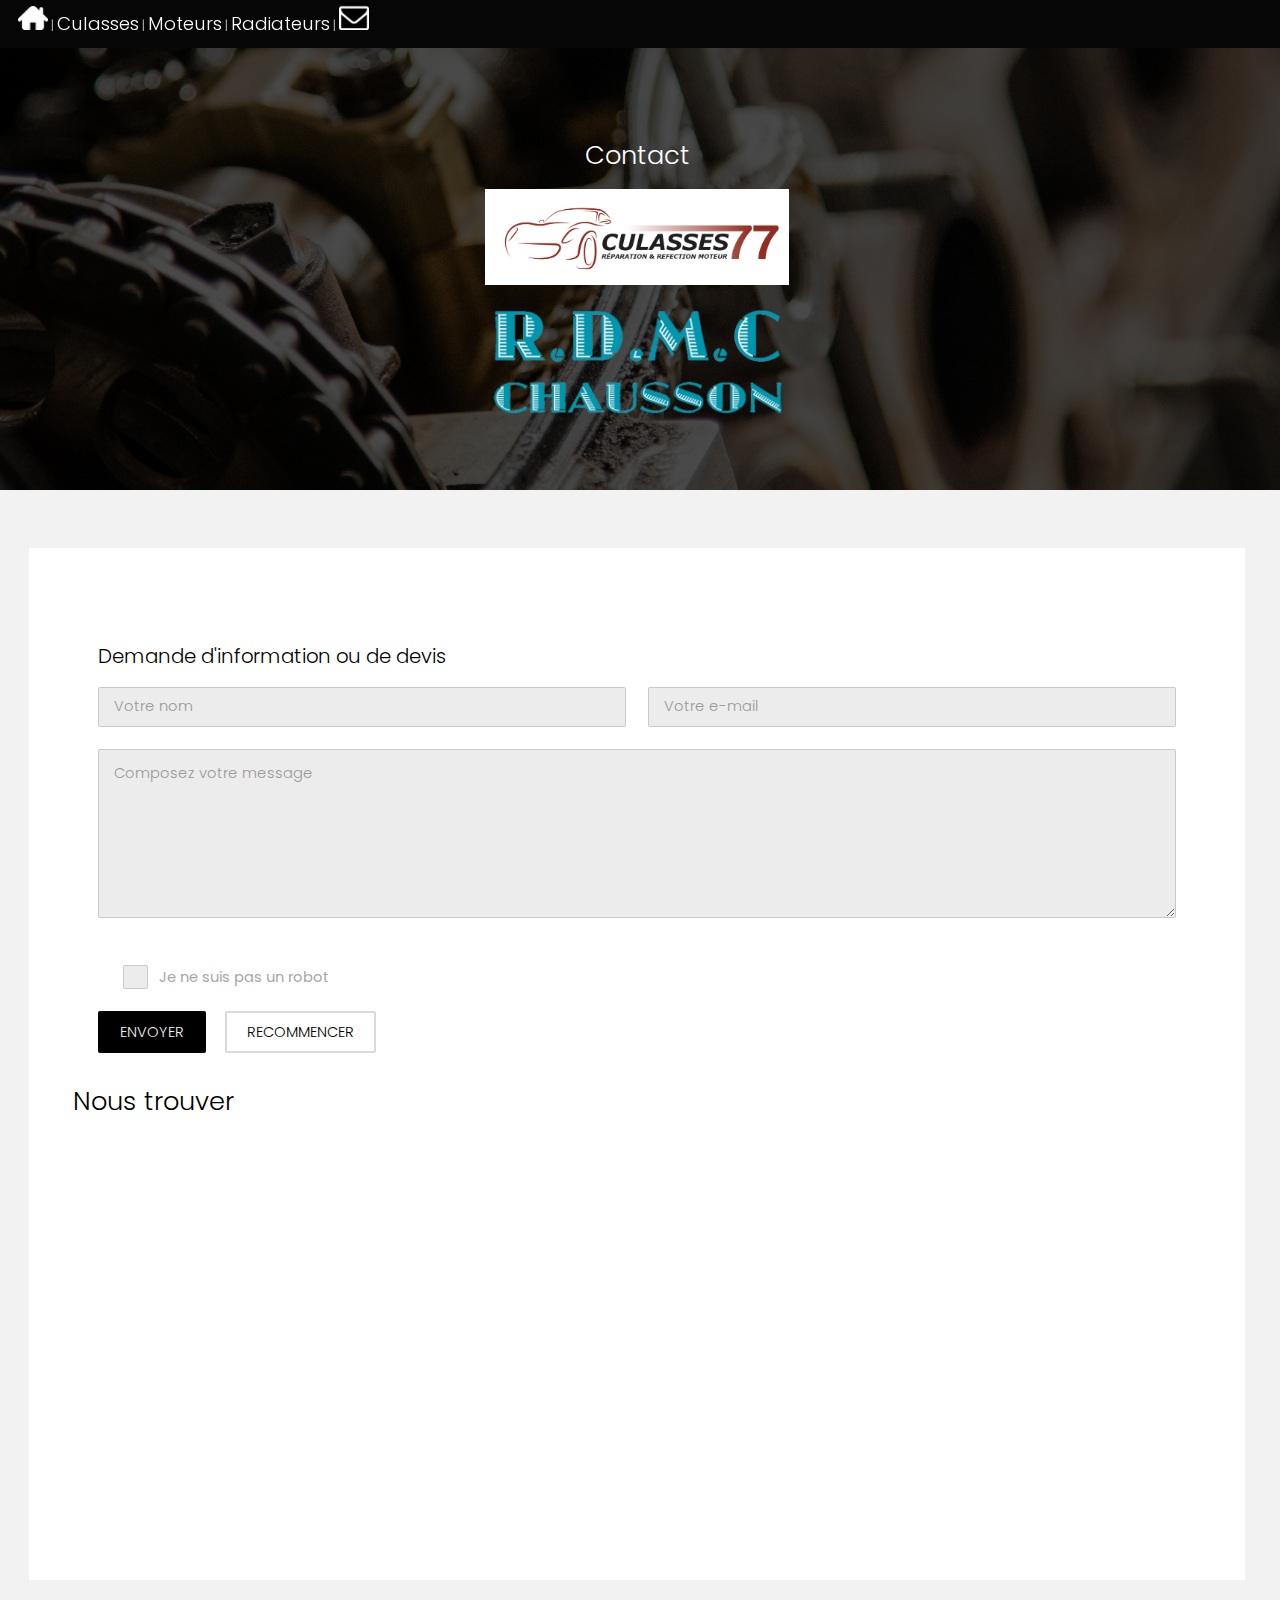
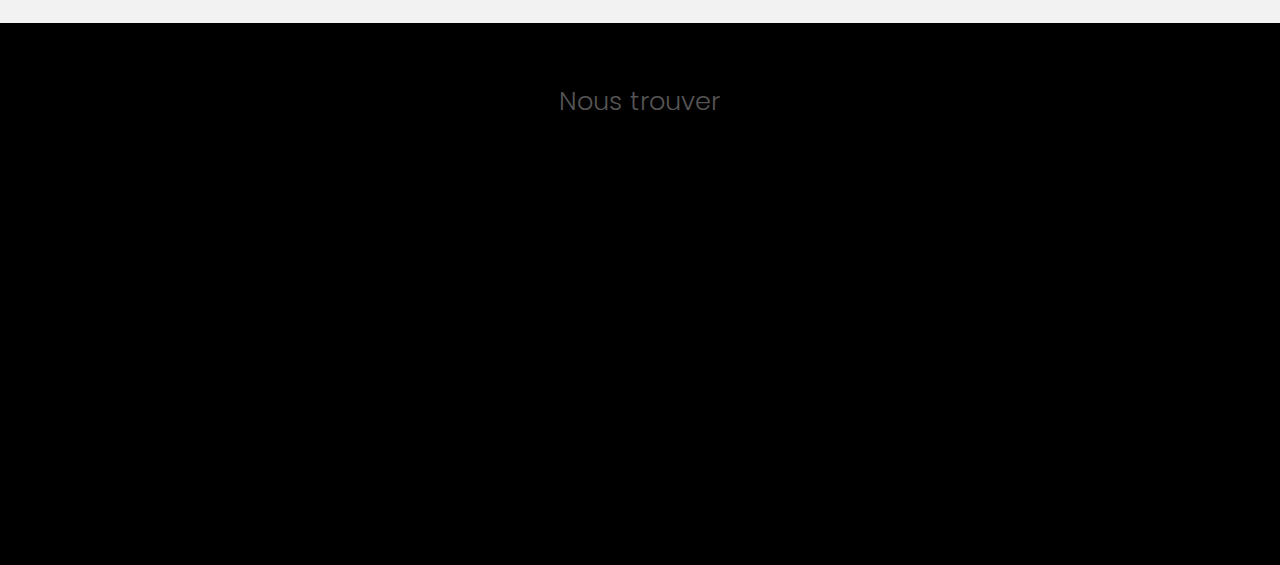
==== commit cda1910f: "Add files via upload" ====
--- a/Contact.html
+++ b/Contact.html
@@ -16,7 +16,7 @@
 
 		<!-- Header -->
 			<header id="header">
-				<div class="logo"><a href="index.html"><img src="images/homepage.png"/></a><span> | </span><a href="Culasses.html">Culasses</a><span> | </span><a href="Moteurs.html">Moteurs</a><span> | </span><a href="Radiateurs.html">Radiateurs</a><span> | </span><a href="Contact.html"><img src="images/envelope.jpg"/></a></div>
+				<div class="logo"><a href="index.html"><img src="images/homepage.png"/></a><span> | </span><a href="Culasses.html">Culasses</a><span> | </span><a href="Moteurs.html">Moteurs</a><span> | </span><a href="Radiateurs.html">Radiateurs</a><span> | </span><a href="myform.php"><img src="images/envelope.jpg"/></a></div>
 				<!-- <div class="logo"><a href="index.html"><img src="images/homepage.png"/></a><span> | </span><a href="Culasses.html">Culasses</a><span> | </span><a href="Moteurs.html">Moteurs</a><span> | </span><a style="color: RGB(0, 153, 184);"</a> href="Radiateurs.html">Radiateurs</a></div> -->
 				<a class="headermenu" href="#menu">Menu</a>
 			</header>
@@ -48,6 +48,36 @@
 				<div class="inner">
 					<div class="box">
 						<div class="content">
+                            <!-- Form -->
+							
+							<form id="contact" method="post" action="Contact - copie (2).php">
+								<h3>Demande d'information ou de devis</h3>
+								<div class="row uniform">
+									<div class="6u 12u$(xsmall)">
+										<input type="text" name="name" id="name" value="" placeholder="Votre nom" />
+									</div>
+									<div class="6u$ 12u$(xsmall)">
+										<input type="email" name="email" id="email" value="" placeholder="Votre e-mail" />
+									</div>
+									<!-- Break -->
+									<div class="12u$">
+										<textarea name="message" id="message" placeholder="Composez votre message" rows="6"></textarea>
+									</div>
+									<!-- Break -->
+									<div class="6u$ 12u$(small)">
+										<input type="checkbox" id="human" name="human" required>
+										<label for="human">Je ne suis pas un robot</label>
+									</div>
+									<!-- Break -->
+									<div class="12u$">
+										<ul class="actions">
+											<li><input type="submit" value="Envoyer" /></li>
+											<li><input type="reset" value="Recommencer" class="alt" /></li>
+										</ul>
+									</div>
+								</div>
+							</form>
+
                             <h2>Nous trouver</h2>
                             <div class="mapouter"><div class="gmap_canvas"><iframe width="800" height="400" id="gmap_canvas" src="https://maps.google.com/maps?q=Culasses%2077,%2014%20Avenue%20Louise%20Michel,%2077100%20Nanteuil-l%C3%A8s-Meaux&t=&z=15&ie=UTF8&iwloc=&output=embed" frameborder="0" scrolling="no" marginheight="0" marginwidth="0"></iframe><br><style>.mapouter{position:relative;text-align:center;height:400px;width:100%;}</style><a href="https://www.embedgooglemap.net">map embed iframe</a><style>.gmap_canvas {overflow:hidden;background:none!important;height:400px;width:100%;}</style></div></div>
                         </div>
